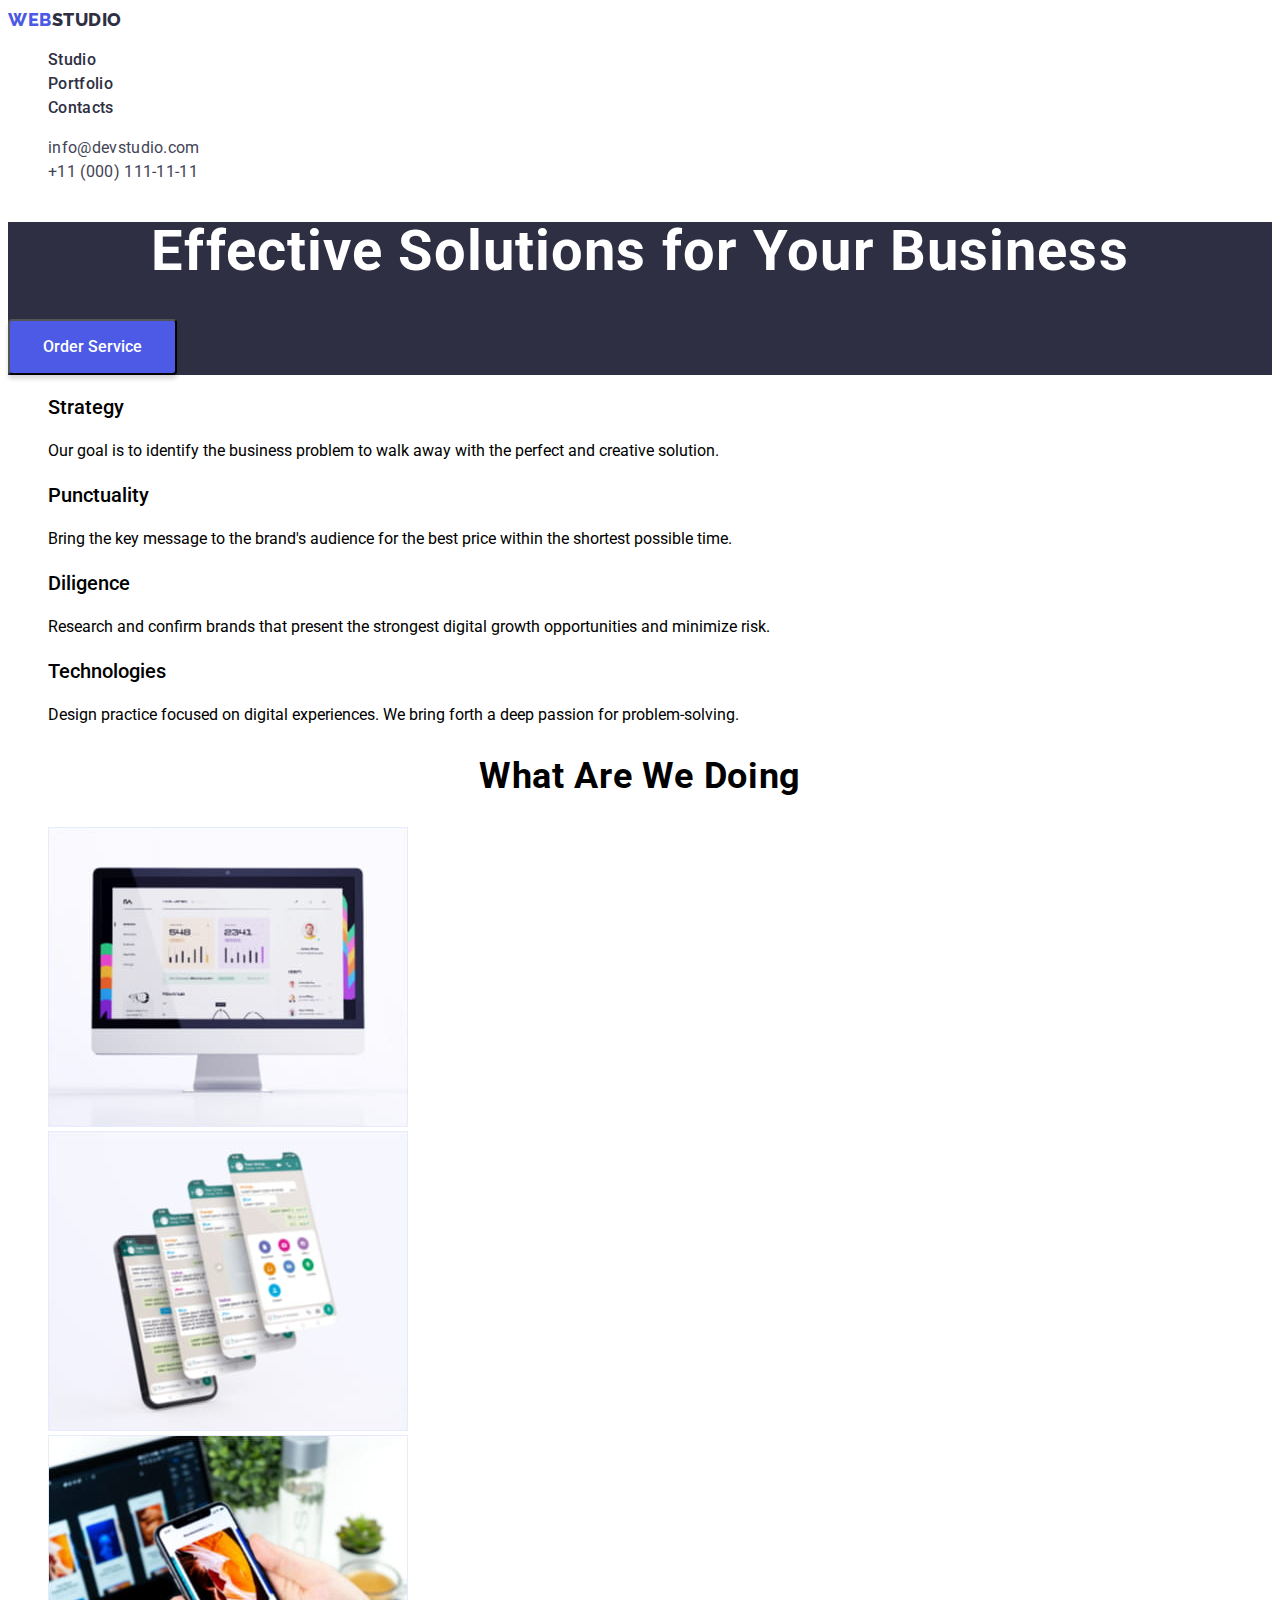
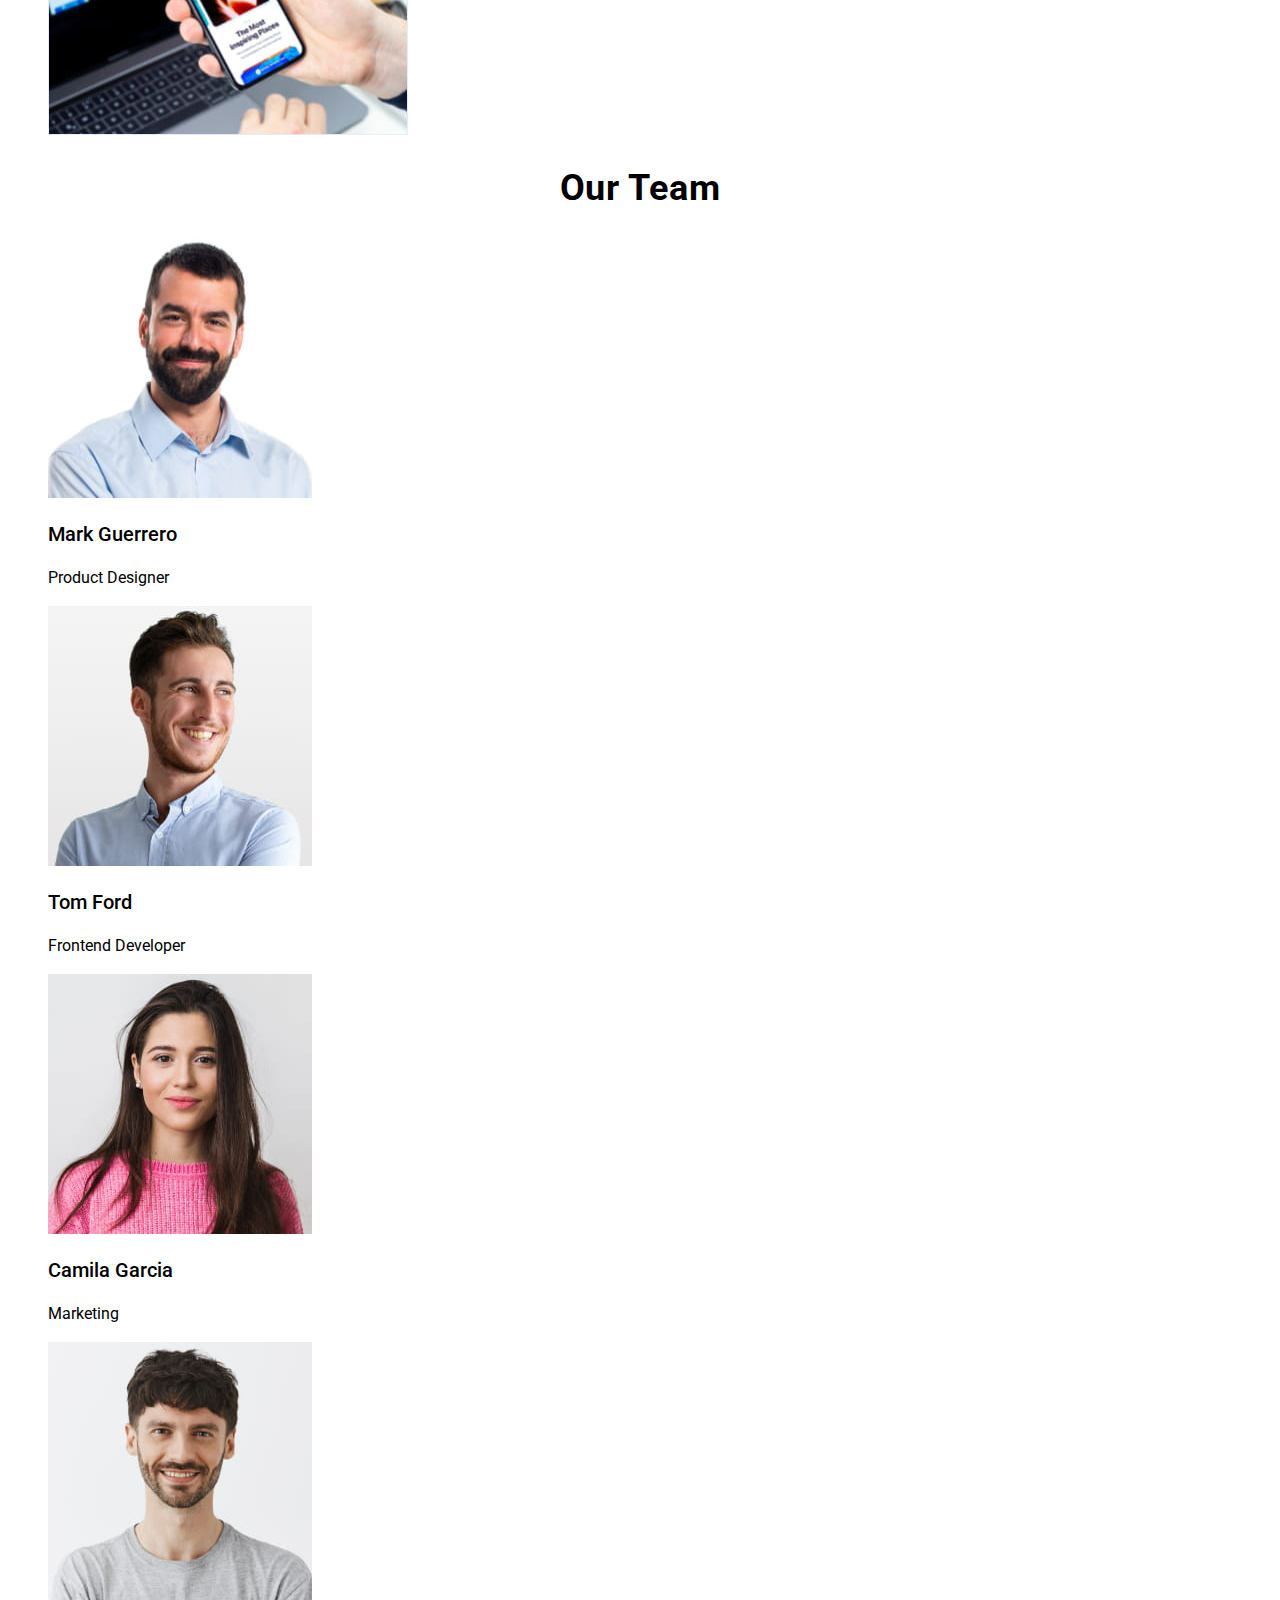
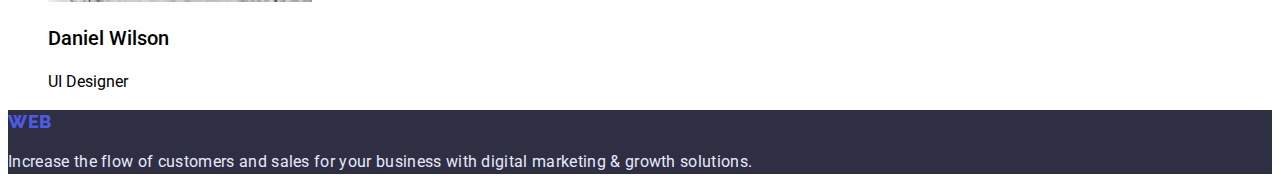
==== index.html @ ddaca118 "update" ====
<!DOCTYPE html>
<html lang="en">
<head>
    <meta charset="UTF-8">
    <meta http-equiv="X-UA-Compatible" content="IE=edge">
    <meta name="viewport" content="width=device-width, initial-scale=1.0">
    <link rel="preconnect" href="https://fonts.googleapis.com">
    <link rel="preconnect" href="https://fonts.gstatic.com" crossorigin>
    <link href="https://fonts.googleapis.com/css2?family=Raleway:wght@800&family=Roboto:wght@400;500;700&display=swap"
        rel="stylesheet">
    <link rel="stylesheet" href="./css/styles.css">
    <title>WebStudio</title>
</head>
<body>
                        <!--HEADER-->
    <header class="header">
        <nav>
            <a href="./index.html" class="logo"><span class="logo-firstcolor">Web</span>Studio</a>
            <ul>
                <li class="header-item"><a class="nav-link" href="">Studio</a></li>
                <li class="header-item"><a class="nav-link" href="./portfolio.html">Portfolio</a></li>
                <li class="header-item"><a class="nav-link" href="">Contacts</a></li>
            </ul>
        </nav>
            <address>
                <ul>
                    <li class="header-item"><a class="adress-link" href="mailto:info@devstudio.com">info@devstudio.com</a></li>
                    <li class="header-item"><a class="adress-link" href="tel:+110001111111">+11 (000) 111-11-11</a></li>
                </ul>
            </address>
    </header>
                                                            <!--HEADER-->

                                                            <!--HERO-->
    <main>
        <section class="hero">
            <h1 class="hero-primary-heading">Effective Solutions for Your Business</h1>
            <button type="button" class="btn">Order Service</button>
        </section>

        <section>
            <h2 class="visually-hidden">Features</h2>
            <ul>
                <li class="hero-item">
                    <h3 class="hero-item-heading">Strategy</h3>
                    <p class="hero-item-content">
                    Our goal is to identify the business
                    problem to walk away with the perfect and creative solution.</p>
                </li>
                <li class="hero-item">
                    <h3 class="hero-item-heading">Punctuality</h3>
                    <p class="hero-item-content">Bring the key message to the brand's audience for the best price within the shortest possible time.</p>
                </li>
                <li class="hero-item">
                    <h3 class="hero-item-heading">Diligence</h3>
                    <p class="hero-item-content">Research and confirm brands that present the strongest digital growth opportunities and minimize risk.</p>
                </li>
                <li class="hero-item">
                    <h3 class="hero-item-heading">Technologies</h3>
                    <p class="hero-item-content">Design practice focused on digital experiences. We bring forth a deep passion for problem-solving.</p>
                </li>
            </ul>
        </section>    
        <section>
                <h2 class="hero-secondary-heading">What are we doing</h2>
                <ul>
                    <li class="hero-item"><img src="./images/monitor-with-graphs.jpg" alt="picture with site on monitor" width="360"></li>
                    <li class="hero-item"><img src="./images/phones.jpg" alt="mobile applications" width="360"></li>
                    <li class="hero-item"><img src="./images/phone-on-hands.jpg" alt="multidevice applications" width="360"></li>
                </ul>
        </section>
        <section>
            <h2 class="hero-secondary-heading">Our Team</h2>
            <ul>
                <li class="hero-item">
                    <img src="./images/Mark-Guerrero.jpg" alt="photo of product Designer Mark-Guerrero" width="264">
                    <h3 class="hero-item-heading">Mark Guerrero</h3>
                    <p class="hero-item-content">Product Designer</p>
                </li>
                <li class="hero-item">
                    <img src="./images/Tom-Ford.jpg" alt="photo of frontend developer Tom Ford" width="264">
                    <h3 class="hero-item-heading">Tom Ford</h3>
                    <p class="hero-item-content">Frontend Developer</p>
                </li>
                <li class="hero-item">
                    <img src="./images/Camila-Garcia.jpg" alt="photo of merketologist Camila Garcia" width="264">
                    <h3 class="hero-item-heading">Camila Garcia</h3>
                    <p class="hero-item-content">Marketing</p>
                </li>
                <li class="hero-item">
                    <img src="./images/Daniel-Wilson.jpg" alt="photo of UI designer" width="264">
                    <h3 class="hero-item-heading">Daniel Wilson</h3>
                    <p class="hero-item-content">UI Designer</p>
                </li>
            </ul>
        </section>
    </main>

                                                            <!--HERO-->


                                                            <!--FOOER-->
    <footer>
        <section class="footer"><a href="./index.html" class="logo"><span class="logo-firstcolor">Web</span>Studio</a>
        <p class="footer-content">
            Increase the flow of customers and sales for your business with digital marketing & growth solutions.
        </p></section>
    </footer>
       

                                                            <!--FOOTER-->
</body>
</html>
---- css/styles.css ----
.logo-firstcolor {
      font-family: 'Raleway';
      font-style: normal;
      font-weight: 800;
      font-size: 18px;
      line-height: 24px;

      display: flex;
      align-items: center;
      letter-spacing: 0.03em;
      text-transform: uppercase;
      color: #4D5AE5;
  }

.logo {
    text-decoration: none;
    font-family: 'Raleway';
    font-style: normal;
    font-weight: 800;
    font-size: 18px;
    line-height: 24px;

    display: flex;
    align-items: center;
    letter-spacing: 0.03em;
    text-transform: uppercase;
    color: #2E2F42;}


.header-item {
    list-style: none;
    font-family: 'Roboto';
    font-style: normal;
    font-weight: 500;
    font-size: 16px;
    line-height: 1.5;
    letter-spacing: 0.02em;
    color: #2E2F42;;
}

.nav-link {font-family: 'Roboto';
    font-style: normal;
    font-weight: 500;
    font-size: 16px;
    line-height: 1.5;
    color: #2E2F42;
    text-decoration: none;}

.adress-link {text-decoration: none;
    font-family: 'Roboto';
    font-style: normal;
    font-weight: 400;
    font-size: 16px;
    line-height: 1.5;
    color: #434455;}

                /*HERO*/

.hero {
    background-color: #2E2F42;
}

.hero-primary-heading {
    font-family: 'Roboto';
    font-style: normal;
    font-weight: 700;
    font-size: 56px;
    line-height: 1.07;
    text-align: center;
    letter-spacing: 0.02em;
    color: #FFFFFF;}

.btn {height: 56px;
    width: 169px;

    border-radius: 4px;
    padding: 16px 32px 16px 32px;
    background: #4D5AE5;
    box-shadow: 0px 4px 4px rgba(0, 0, 0, 0.15);
    border-radius: 4px;
    font-family: 'Roboto';
    font-style: normal;
    font-weight: 500;
    font-size: 16px;
    line-height: 1.4px;
    color: #FFFFFF;
}

.visually-hidden {
    position: absolute;
    width: 1px;
    height: 1px;
    margin: -1px;
    border: 0;
    padding: 0;

    white-space: nowrap;
    clip-path: inset(100%);
    clip: rect(0 0 0 0);
    overflow: hidden;
}

.hero-secondary-heading {
    font-family: 'Roboto';
    font-style: normal;
    font-weight: 700;
    font-size: 36px;
    line-height: 1.11;
    text-align: center;
    letter-spacing: 0.02em;
    text-transform: capitalize

}

.hero-item {
    list-style: none;
}

.button-link{
    text-decoration: none;
    box-sizing: border-box;
    display: flex;
    flex-direction: row;
    justify-content: center;
    align-items: center;
    
    width: 116px;
        height: 48px;
    
        /* CLOUD */
        background: #F4F4FD;
        /* CORNFLOWER */
        border: 1px solid #E7E9FC;
        border-radius: 4px;

    font-family: 'Roboto';
        font-style: normal;
        font-weight: 500;
        font-size: 16px;
        line-height: 1.5;
        color: #4D5AE5;
}
.button-link:active { 
        background:#404BBF;
        color: #FFFFFF;
}
.filter-links .button-link {
    cursor: pointer;
}

.hero-item-heading {font-family: 'Roboto';
    font-style: normal;
    font-weight: 500;
    font-size: 20px;
    line-height: 1.2;
    text-decoration: none;}

.hero-item-content {font-family: 'Roboto';
    font-style: normal;
    font-weight: 400;
    font-size: 16px;
    line-height: 1.5;
    text-decoration: none;}

.footer-content {
    font-family: 'Roboto';
        font-style: normal;
        font-weight: 400;
        font-size: 16px;
        line-height: 1.5;
        letter-spacing: 0.02em;
        color: #E7E9FC;
}

.footer {background: #2E2F42;}
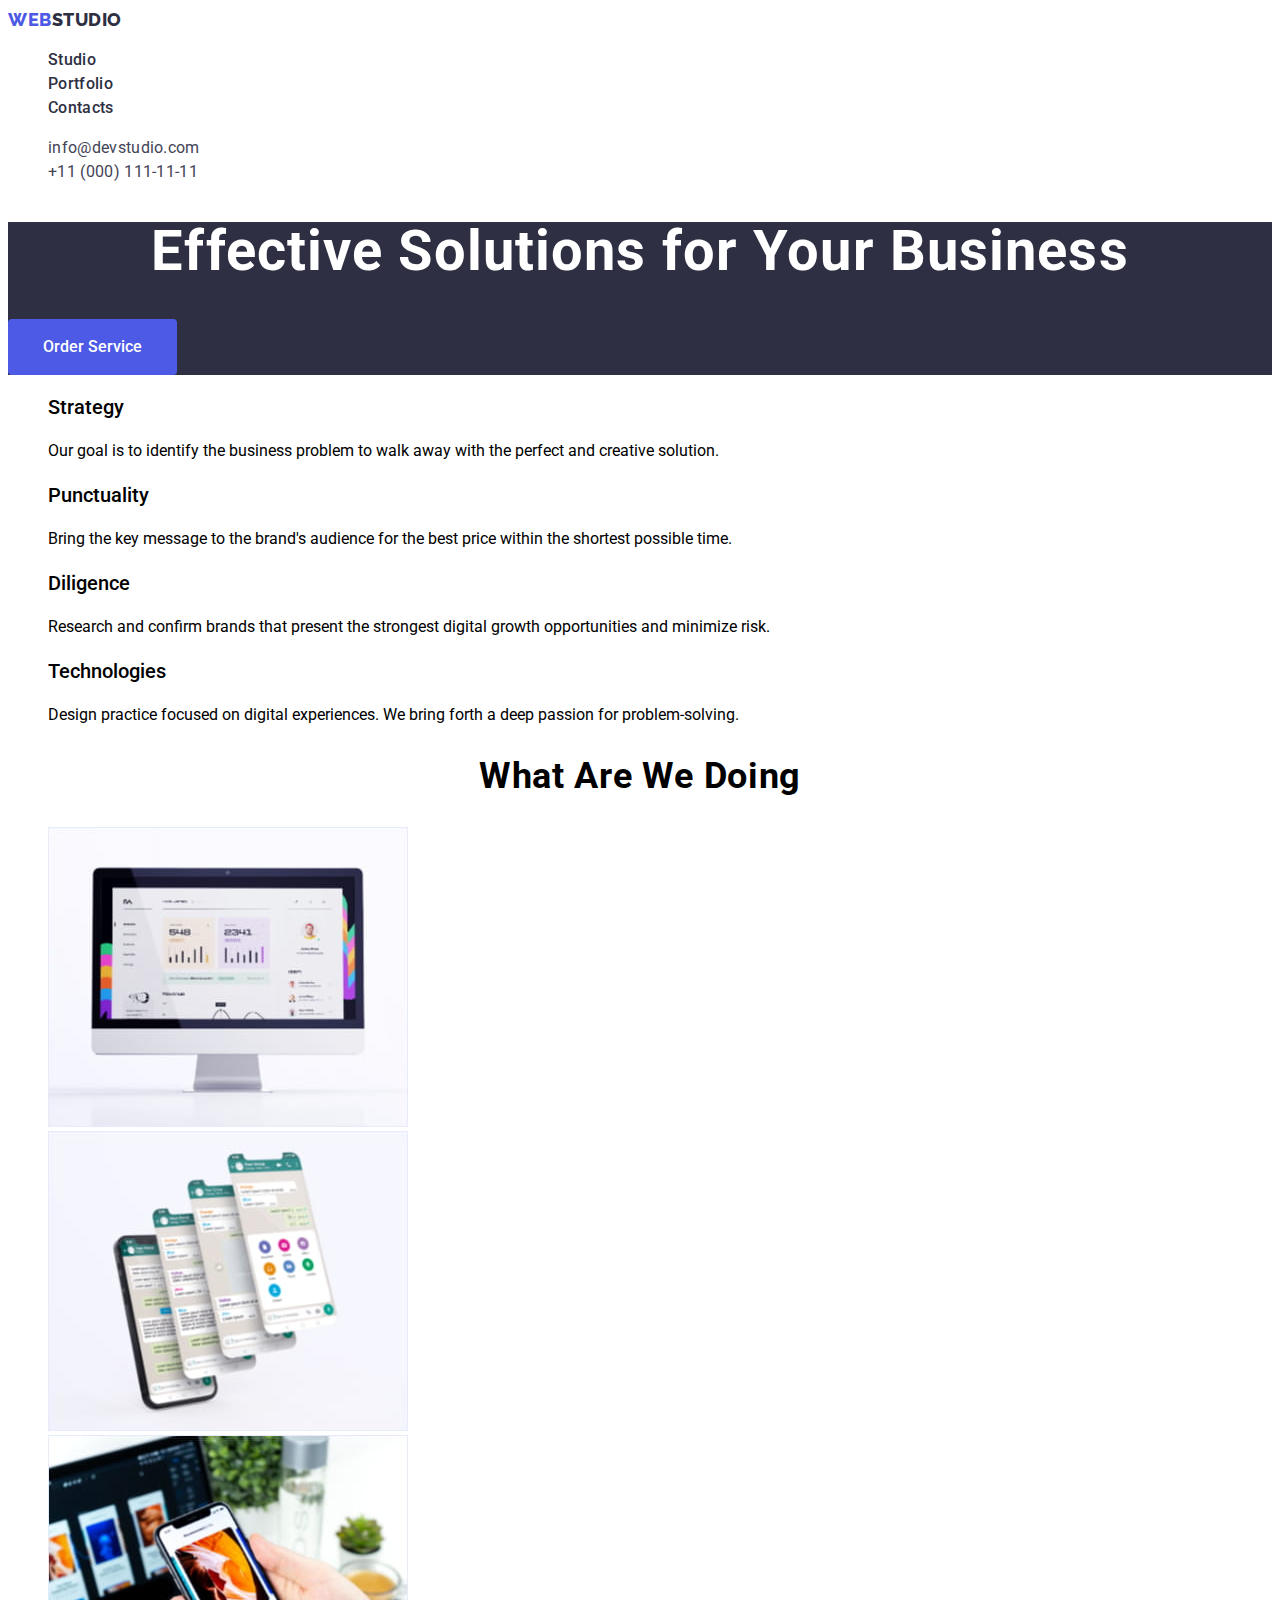
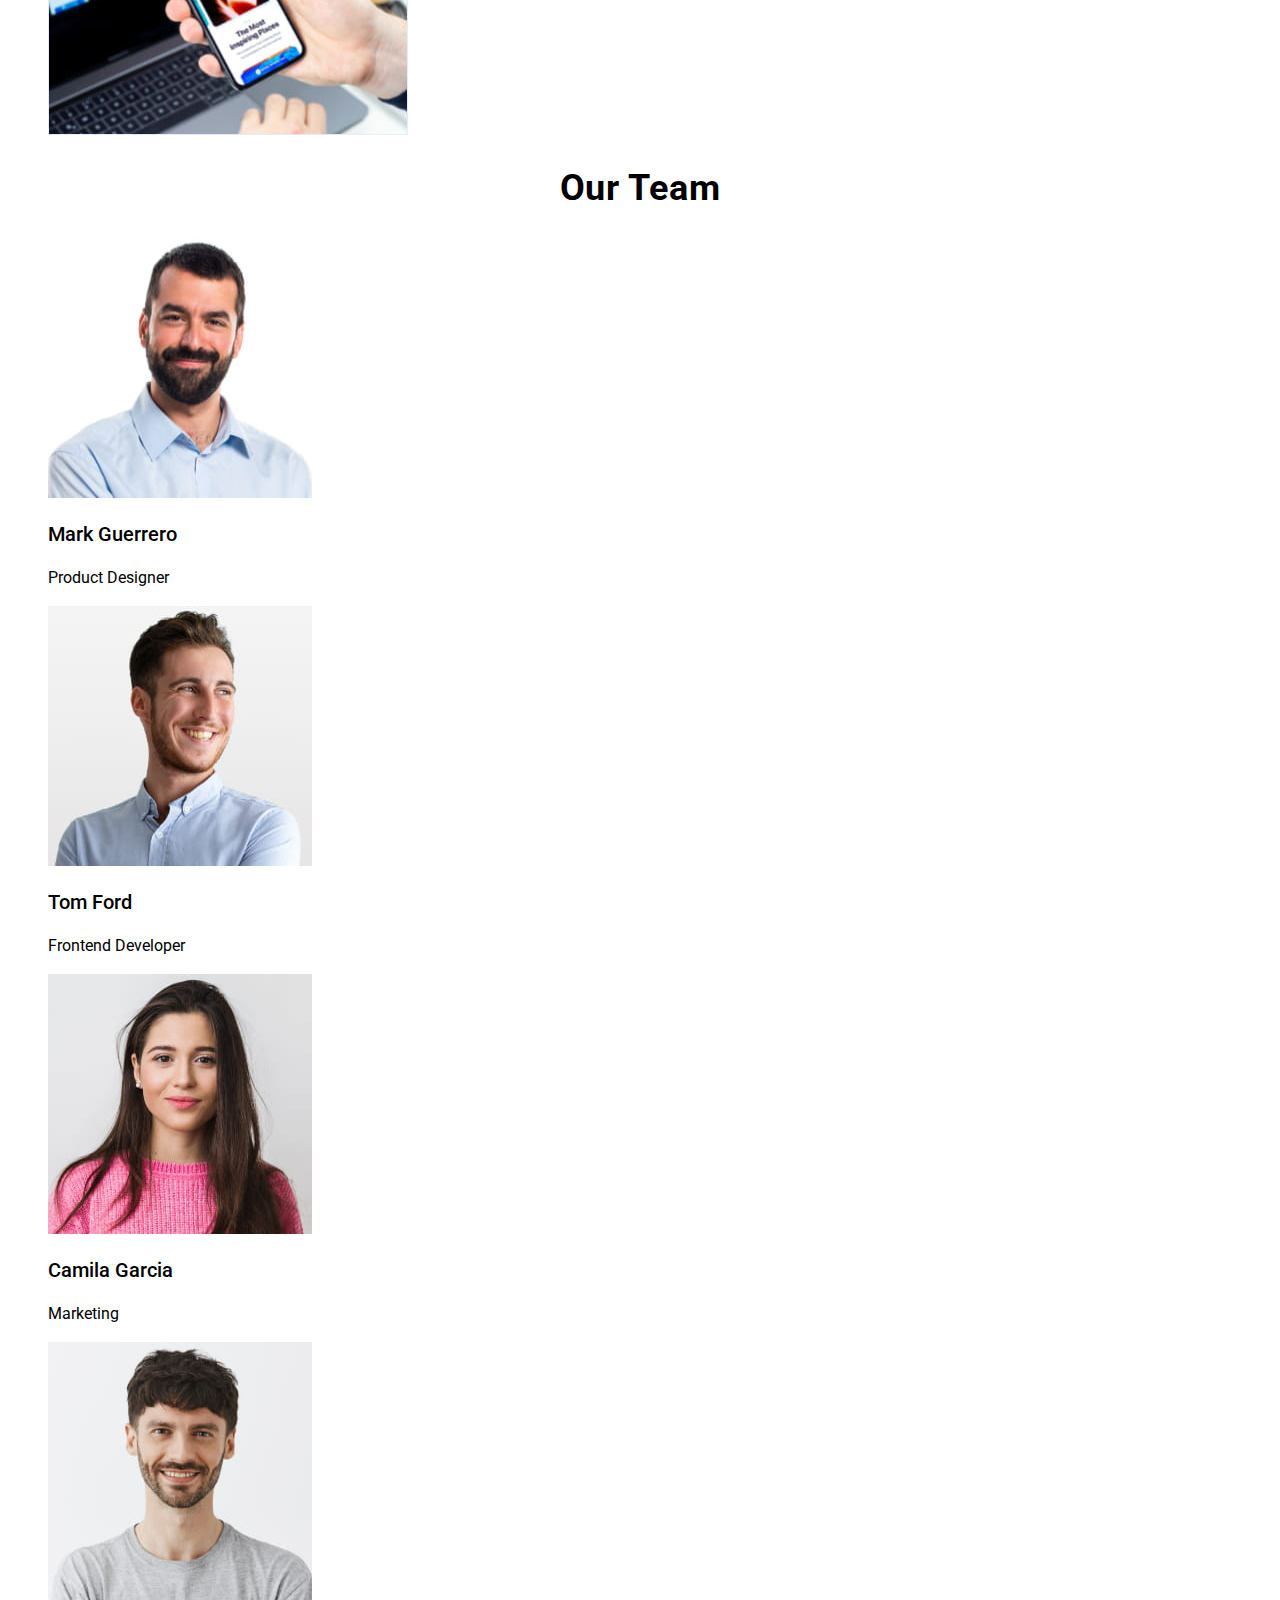
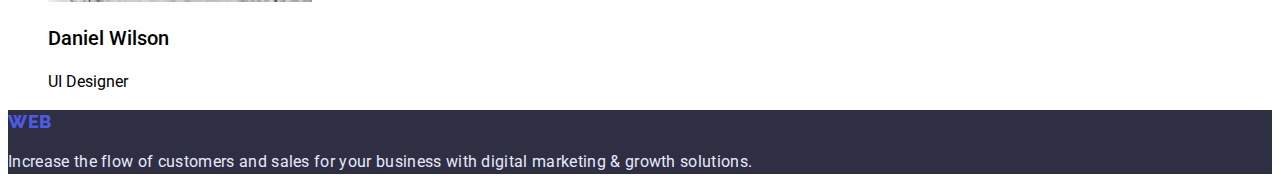
==== commit 8ca20aa2: "update" ====
--- a/index.html
+++ b/index.html
@@ -29,9 +29,8 @@
                 </ul>
             </address>
     </header>
-                                                            <!--HEADER-->
-
-                                                            <!--HERO-->
+                                    <!--HEADER-->
+                                     <!--HERO-->
     <main>
         <section class="hero">
             <h1 class="hero-primary-heading">Effective Solutions for Your Business</h1>
@@ -95,19 +94,15 @@
             </ul>
         </section>
     </main>
-
                                                             <!--HERO-->
-
-
                                                             <!--FOOER-->
     <footer>
-        <section class="footer"><a href="./index.html" class="logo"><span class="logo-firstcolor">Web</span>Studio</a>
+        <section class="footer">
+            <a href="./index.html" class="logo"><span class="logo-firstcolor">Web</span>Studio</a>
         <p class="footer-content">
             Increase the flow of customers and sales for your business with digital marketing & growth solutions.
         </p></section>
     </footer>
-       
-
                                                             <!--FOOTER-->
 </body>
 </html> --- a/css/styles.css
+++ b/css/styles.css
@@ -38,21 +38,32 @@
     color: #2E2F42;;
 }
 
-.nav-link {font-family: 'Roboto';
+.nav-link {
+    font-family: 'Roboto';
     font-style: normal;
     font-weight: 500;
     font-size: 16px;
     line-height: 1.5;
     color: #2E2F42;
-    text-decoration: none;}
+    text-decoration: none;
+}
+.nav-link:active {
+    color: #404BBF;
+}
+.adress-link:active {
+    color: #404BBF;
+}
 
-.adress-link {text-decoration: none;
+
+.adress-link {
+    text-decoration: none;
     font-family: 'Roboto';
     font-style: normal;
     font-weight: 400;
     font-size: 16px;
     line-height: 1.5;
-    color: #434455;}
+    color: #434455;
+}
 
                 /*HERO*/
 
@@ -70,20 +81,24 @@
     letter-spacing: 0.02em;
     color: #FFFFFF;}
 
-.btn {height: 56px;
+.btn {
+    
     width: 169px;
-
+    height: 56px;
+    background: #4D5AE5;
     border-radius: 4px;
-    padding: 16px 32px 16px 32px;
-    background: #4D5AE5;
-    box-shadow: 0px 4px 4px rgba(0, 0, 0, 0.15);
-    border-radius: 4px;
+    border:  #4D5AE5;
+    
     font-family: 'Roboto';
     font-style: normal;
     font-weight: 500;
     font-size: 16px;
     line-height: 1.4px;
     color: #FFFFFF;
+
+}
+.btn:hover {
+    background: #404BBF;
 }
 
 .visually-hidden {
@@ -153,14 +168,16 @@
     font-weight: 500;
     font-size: 20px;
     line-height: 1.2;
-    text-decoration: none;}
+    text-decoration: none;
+}
 
 .hero-item-content {font-family: 'Roboto';
     font-style: normal;
     font-weight: 400;
     font-size: 16px;
     line-height: 1.5;
-    text-decoration: none;}
+    text-decoration: none;
+}
 
 .footer-content {
     font-family: 'Roboto';
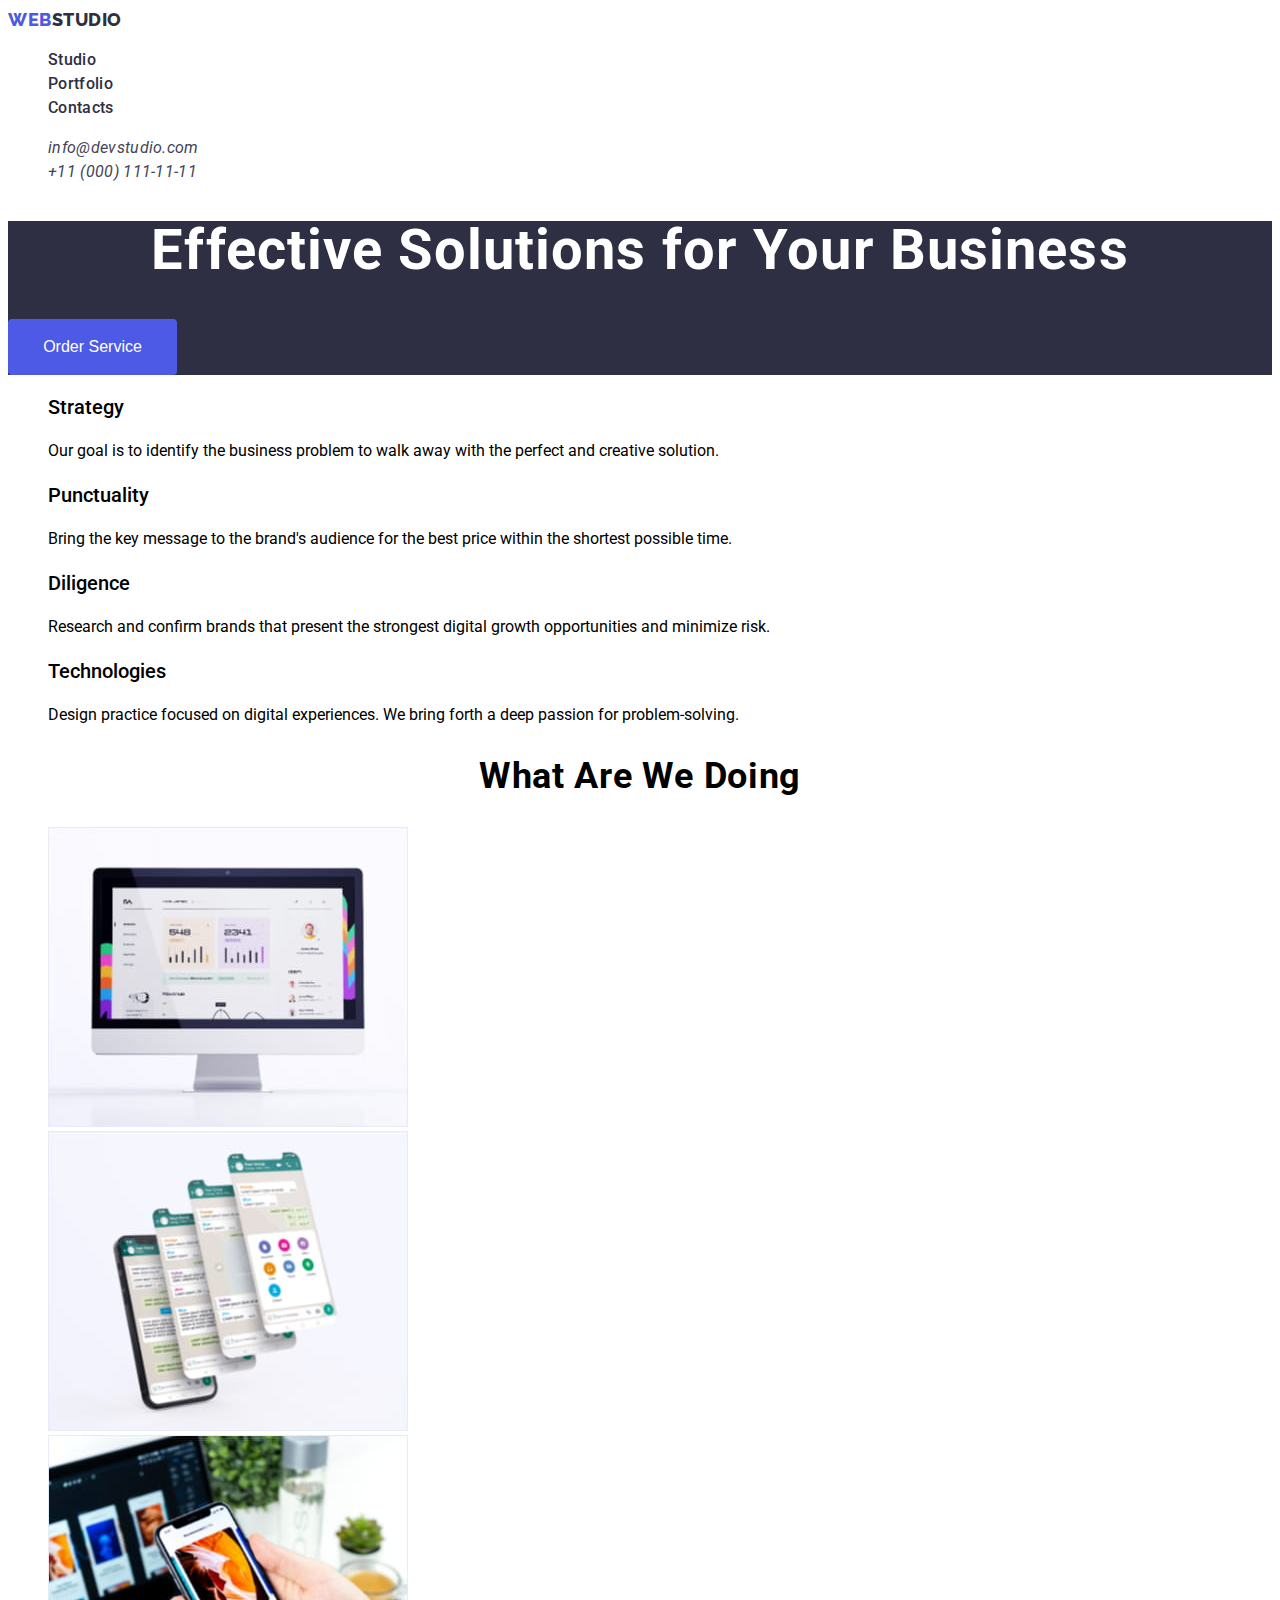
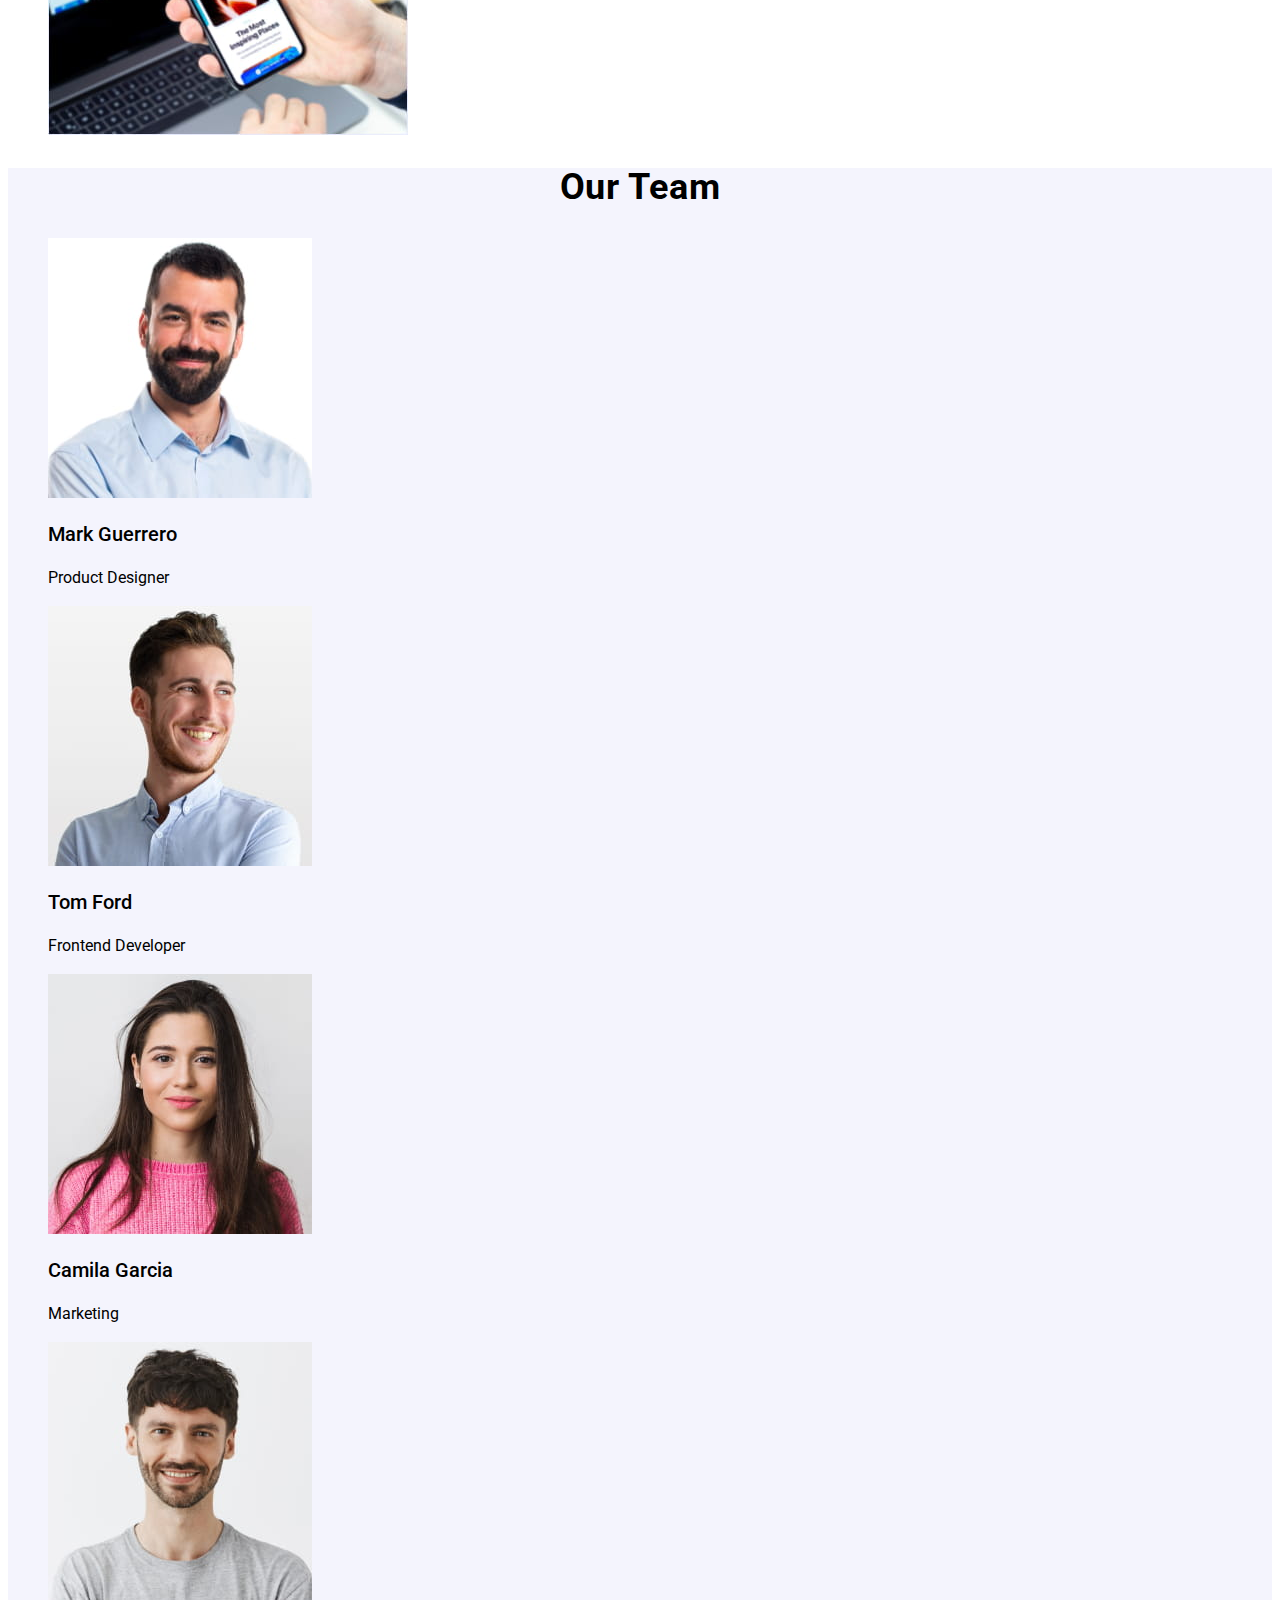
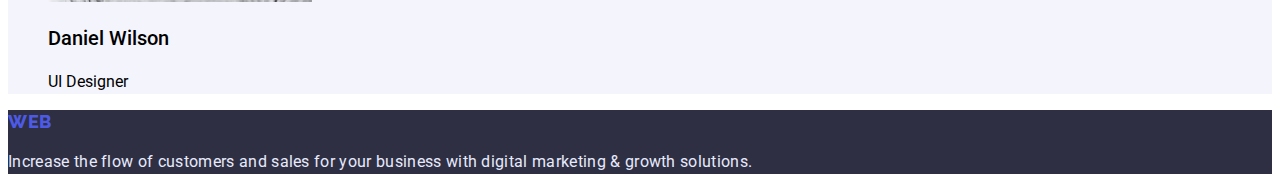
==== commit 1829d926: "update" ====
--- a/index.html
+++ b/index.html
@@ -16,14 +16,14 @@
     <header class="header">
         <nav>
             <a href="./index.html" class="logo"><span class="logo-firstcolor">Web</span>Studio</a>
-            <ul>
+            <ul class="list">
                 <li class="header-item"><a class="nav-link" href="">Studio</a></li>
                 <li class="header-item"><a class="nav-link" href="./portfolio.html">Portfolio</a></li>
                 <li class="header-item"><a class="nav-link" href="">Contacts</a></li>
             </ul>
         </nav>
             <address>
-                <ul>
+                <ul class="list">
                     <li class="header-item"><a class="adress-link" href="mailto:info@devstudio.com">info@devstudio.com</a></li>
                     <li class="header-item"><a class="adress-link" href="tel:+110001111111">+11 (000) 111-11-11</a></li>
                 </ul>
@@ -39,7 +39,7 @@
 
         <section>
             <h2 class="visually-hidden">Features</h2>
-            <ul>
+            <ul class="list">
                 <li class="hero-item">
                     <h3 class="hero-item-heading">Strategy</h3>
                     <p class="hero-item-content">
@@ -62,15 +62,15 @@
         </section>    
         <section>
                 <h2 class="hero-secondary-heading">What are we doing</h2>
-                <ul>
+                <ul class="list">
                     <li class="hero-item"><img src="./images/monitor-with-graphs.jpg" alt="picture with site on monitor" width="360"></li>
                     <li class="hero-item"><img src="./images/phones.jpg" alt="mobile applications" width="360"></li>
                     <li class="hero-item"><img src="./images/phone-on-hands.jpg" alt="multidevice applications" width="360"></li>
                 </ul>
         </section>
-        <section>
+        <section class="hero-secondary">
             <h2 class="hero-secondary-heading">Our Team</h2>
-            <ul>
+            <ul class="list">
                 <li class="hero-item">
                     <img src="./images/Mark-Guerrero.jpg" alt="photo of product Designer Mark-Guerrero" width="264">
                     <h3 class="hero-item-heading">Mark Guerrero</h3>
--- a/css/styles.css
+++ b/css/styles.css
@@ -1,12 +1,18 @@
+  body {
+    font-family: "Roboto";
+    font-style: normal;
+  }
+  .list {
+    list-style: none;
+  }
+  
+  
   .logo-firstcolor {
       font-family: 'Raleway';
       font-style: normal;
       font-weight: 800;
       font-size: 18px;
-      line-height: 24px;
-
-      display: flex;
-      align-items: center;
+      line-height: 1.33;
       letter-spacing: 0.03em;
       text-transform: uppercase;
       color: #4D5AE5;
@@ -18,19 +24,13 @@
     font-style: normal;
     font-weight: 800;
     font-size: 18px;
-    line-height: 24px;
-
-    display: flex;
-    align-items: center;
+    line-height: 1.33;
     letter-spacing: 0.03em;
     text-transform: uppercase;
-    color: #2E2F42;}
-
+    color: #2E2F42;
+}
 
 .header-item {
-    list-style: none;
-    font-family: 'Roboto';
-    font-style: normal;
     font-weight: 500;
     font-size: 16px;
     line-height: 1.5;
@@ -38,59 +38,54 @@
     color: #2E2F42;;
 }
 
+.nav {
+    border-bottom: 1px solid #E7E9FC;
+}
+
 .nav-link {
-    font-family: 'Roboto';
-    font-style: normal;
+    text-decoration: none;
     font-weight: 500;
     font-size: 16px;
     line-height: 1.5;
     color: #2E2F42;
-    text-decoration: none;
 }
+
 .nav-link:active {
     color: #404BBF;
 }
+
 .adress-link:active {
     color: #404BBF;
 }
 
-
 .adress-link {
     text-decoration: none;
-    font-family: 'Roboto';
-    font-style: normal;
     font-weight: 400;
     font-size: 16px;
     line-height: 1.5;
     color: #434455;
 }
-
-                /*HERO*/
-
+/*-----------HERO--------------*/
 .hero {
     background-color: #2E2F42;
 }
 
 .hero-primary-heading {
-    font-family: 'Roboto';
-    font-style: normal;
     font-weight: 700;
     font-size: 56px;
     line-height: 1.07;
     text-align: center;
     letter-spacing: 0.02em;
-    color: #FFFFFF;}
+    color: #FFFFFF;
+}
 
 .btn {
-    
     width: 169px;
     height: 56px;
     background: #4D5AE5;
     border-radius: 4px;
     border:  #4D5AE5;
     
-    font-family: 'Roboto';
-    font-style: normal;
     font-weight: 500;
     font-size: 16px;
     line-height: 1.4px;
@@ -108,71 +103,55 @@
     margin: -1px;
     border: 0;
     padding: 0;
-
     white-space: nowrap;
     clip-path: inset(100%);
     clip: rect(0 0 0 0);
     overflow: hidden;
 }
 
+.hero-secondary {
+    background: #F4F4FD;;
+}
 .hero-secondary-heading {
-    font-family: 'Roboto';
-    font-style: normal;
     font-weight: 700;
     font-size: 36px;
     line-height: 1.11;
     text-align: center;
     letter-spacing: 0.02em;
     text-transform: capitalize
-
-}
-
-.hero-item {
-    list-style: none;
 }
 
 .button-link{
     text-decoration: none;
-    box-sizing: border-box;
-    display: flex;
-    flex-direction: row;
-    justify-content: center;
-    align-items: center;
+    width: 116px;
+    height: 48px;
+    background: #F4F4FD;
+    border: 1px solid #E7E9FC;
+    border-radius: 4px;
     
-    width: 116px;
-        height: 48px;
-    
-        /* CLOUD */
-        background: #F4F4FD;
-        /* CORNFLOWER */
-        border: 1px solid #E7E9FC;
-        border-radius: 4px;
+    font-weight: 500;
+    font-size: 16px;
+    line-height: 1.5;
+    color: #4D5AE5;
+}
 
-    font-family: 'Roboto';
-        font-style: normal;
-        font-weight: 500;
-        font-size: 16px;
-        line-height: 1.5;
-        color: #4D5AE5;
-}
 .button-link:active { 
         background:#404BBF;
         color: #FFFFFF;
 }
-.filter-links .button-link {
+.button-link {
     cursor: pointer;
 }
+/*-------------Hero------------*/
 
-.hero-item-heading {font-family: 'Roboto';
-    font-style: normal;
+.hero-item-heading {
     font-weight: 500;
     font-size: 20px;
     line-height: 1.2;
     text-decoration: none;
 }
 
-.hero-item-content {font-family: 'Roboto';
-    font-style: normal;
+.hero-item-content {
     font-weight: 400;
     font-size: 16px;
     line-height: 1.5;
@@ -180,13 +159,14 @@
 }
 
 .footer-content {
-    font-family: 'Roboto';
-        font-style: normal;
-        font-weight: 400;
-        font-size: 16px;
-        line-height: 1.5;
-        letter-spacing: 0.02em;
-        color: #E7E9FC;
+    
+    font-weight: 400;
+    font-size: 16px;
+    line-height: 1.5;
+    letter-spacing: 0.02em;
+    color: #E7E9FC;
 }
 
-.footer {background: #2E2F42;}+.footer {
+    background: #2E2F42;
+}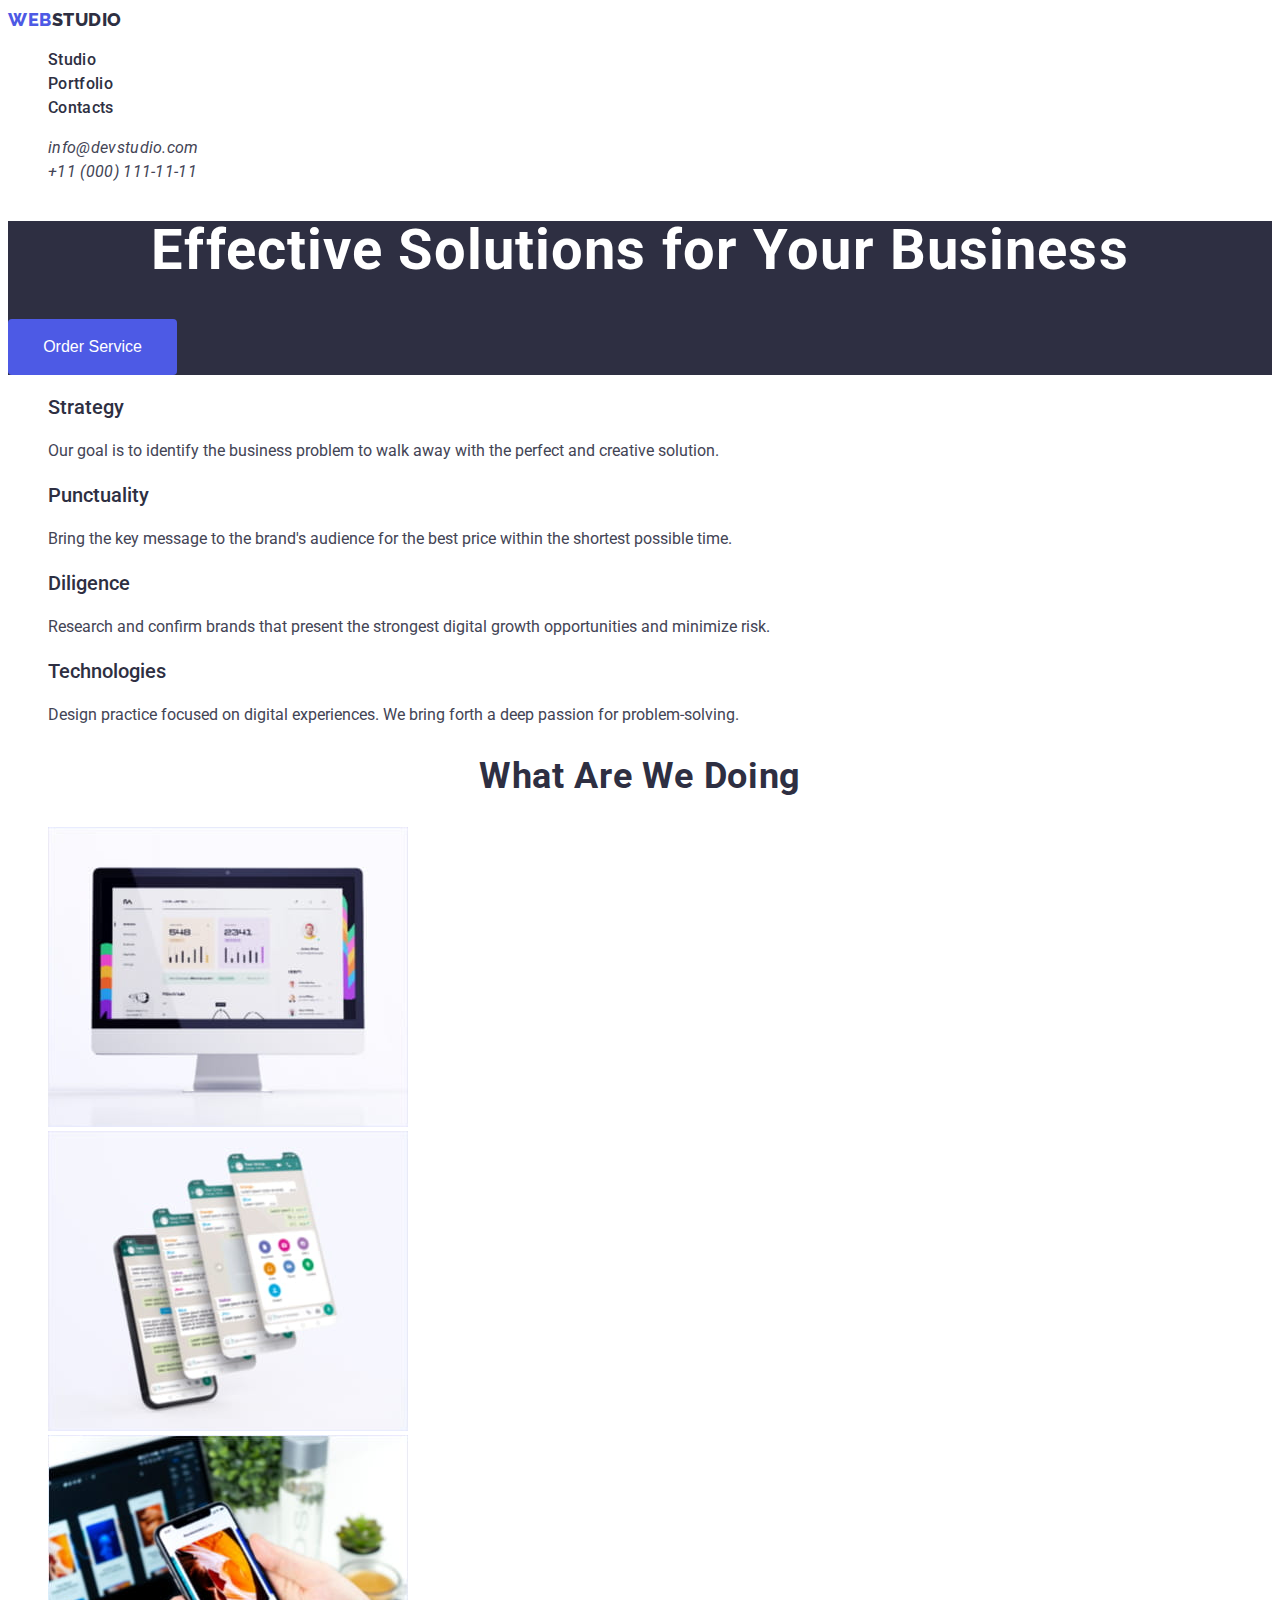
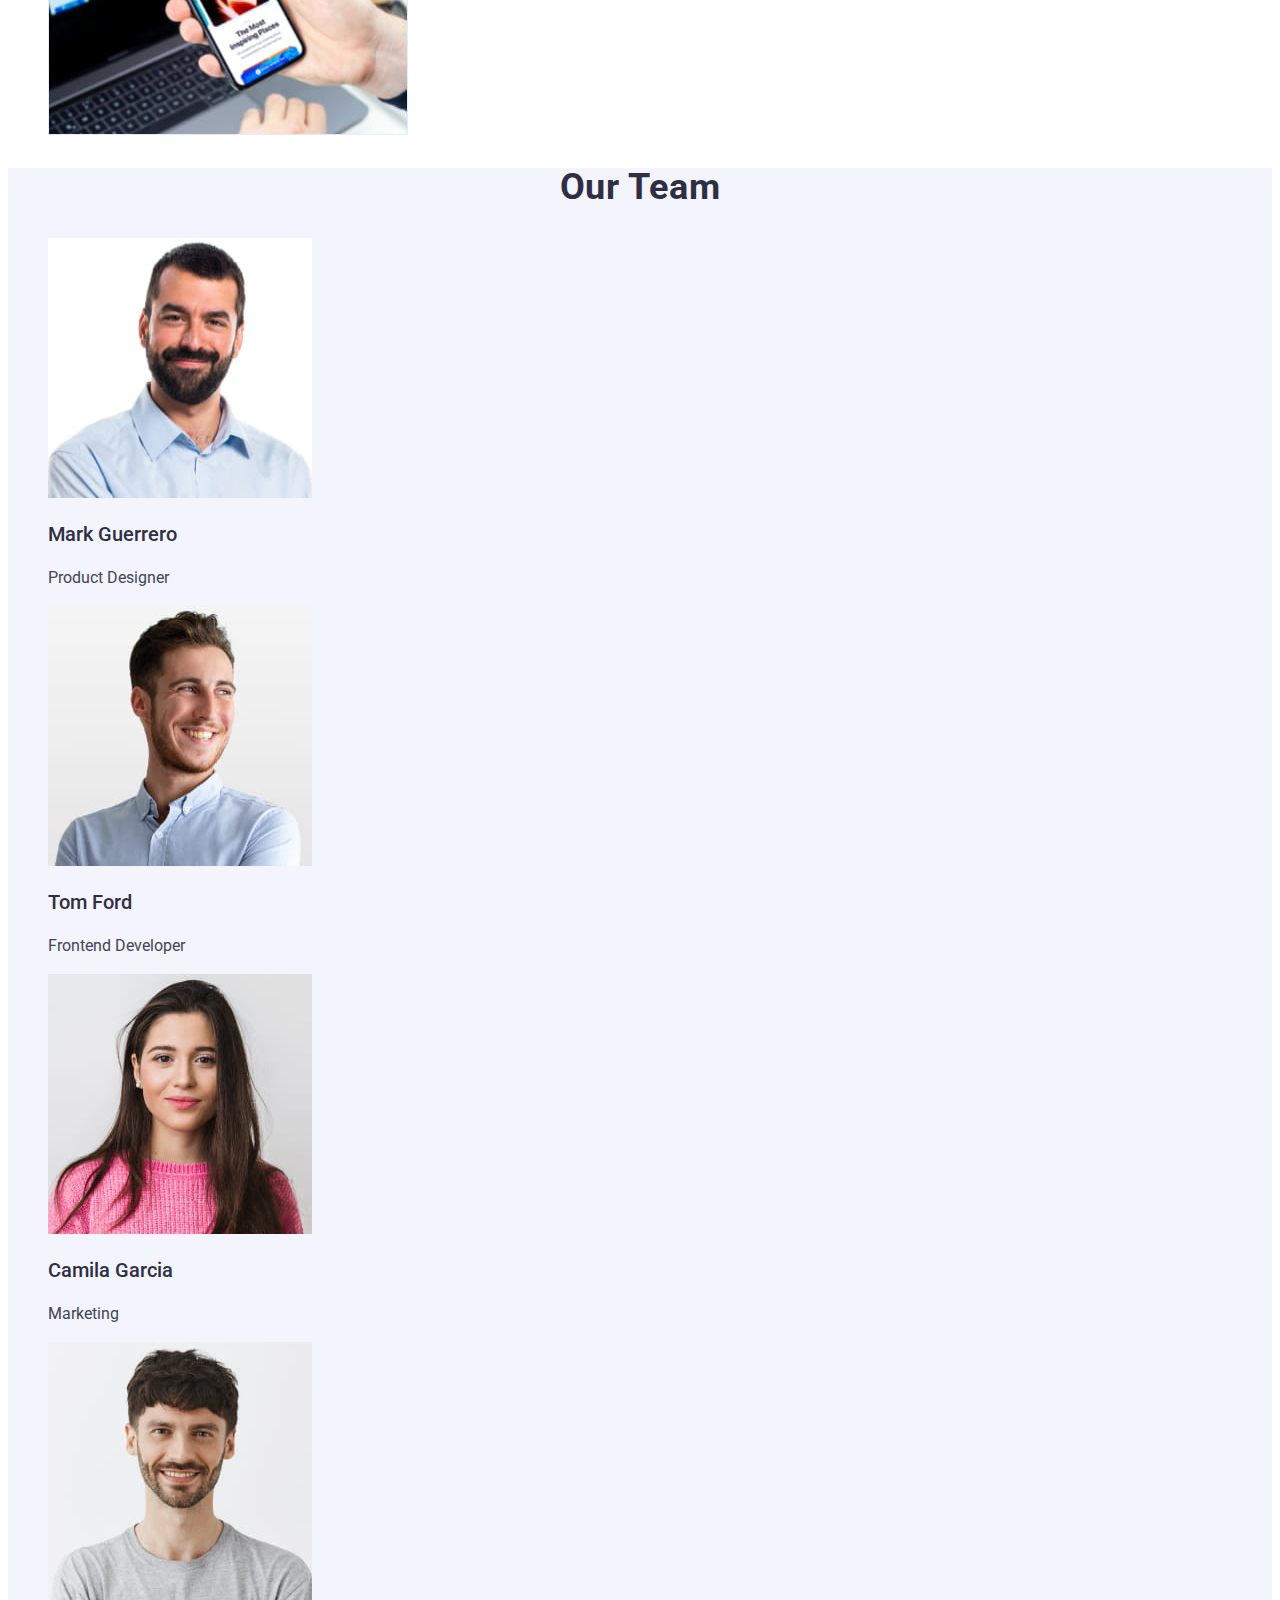
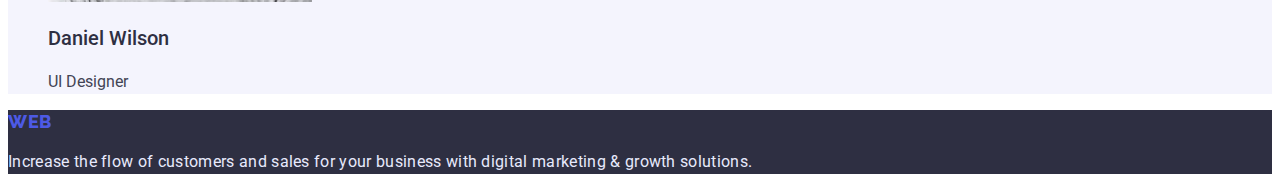
==== commit 0107245a: "update" ====
--- a/index.html
+++ b/index.html
@@ -12,7 +12,7 @@
     <title>WebStudio</title>
 </head>
 <body>
-                        <!--HEADER-->
+                                    <!--HEADER-->
     <header class="header">
         <nav>
             <a href="./index.html" class="logo"><span class="logo-firstcolor">Web</span>Studio</a>
@@ -30,7 +30,7 @@
             </address>
     </header>
                                     <!--HEADER-->
-                                     <!--HERO-->
+                                    <!--HERO-->
     <main>
         <section class="hero">
             <h1 class="hero-primary-heading">Effective Solutions for Your Business</h1>
@@ -94,8 +94,8 @@
             </ul>
         </section>
     </main>
-                                                            <!--HERO-->
-                                                            <!--FOOER-->
+                                    <!--HERO-->
+                                    <!--FOOER-->
     <footer>
         <section class="footer">
             <a href="./index.html" class="logo"><span class="logo-firstcolor">Web</span>Studio</a>
@@ -103,6 +103,6 @@
             Increase the flow of customers and sales for your business with digital marketing & growth solutions.
         </p></section>
     </footer>
-                                                            <!--FOOTER-->
+                                    <!--FOOTER-->
 </body>
 </html> --- a/css/styles.css
+++ b/css/styles.css
@@ -1,6 +1,7 @@
   body {
     font-family: "Roboto";
     font-style: normal;
+    color: #2E2F42;
   }
   .list {
     list-style: none;
@@ -35,7 +36,7 @@
     font-size: 16px;
     line-height: 1.5;
     letter-spacing: 0.02em;
-    color: #2E2F42;;
+    
 }
 
 .nav {
@@ -50,11 +51,14 @@
     color: #2E2F42;
 }
 
-.nav-link:active {
+.nav-link:active, :hover {
     color: #404BBF;
 }
 
 .adress-link:active {
+    color: #404BBF;
+}
+.adress-link:hover {
     color: #404BBF;
 }
 
@@ -85,11 +89,11 @@
     background: #4D5AE5;
     border-radius: 4px;
     border:  #4D5AE5;
-    
     font-weight: 500;
     font-size: 16px;
     line-height: 1.4px;
     color: #FFFFFF;
+    cursor: pointer;
 
 }
 .btn:hover {
@@ -110,7 +114,7 @@
 }
 
 .hero-secondary {
-    background: #F4F4FD;;
+    background: #F4F4FD;
 }
 .hero-secondary-heading {
     font-weight: 700;
@@ -118,7 +122,10 @@
     line-height: 1.11;
     text-align: center;
     letter-spacing: 0.02em;
-    text-transform: capitalize
+    text-transform: capitalize;
+    color: #2E2F42;
+    
+
 }
 
 .button-link{
@@ -148,14 +155,14 @@
     font-weight: 500;
     font-size: 20px;
     line-height: 1.2;
-    text-decoration: none;
+    color: #2E2F42;
 }
 
 .hero-item-content {
     font-weight: 400;
     font-size: 16px;
     line-height: 1.5;
-    text-decoration: none;
+    color: #434455;
 }
 
 .footer-content {
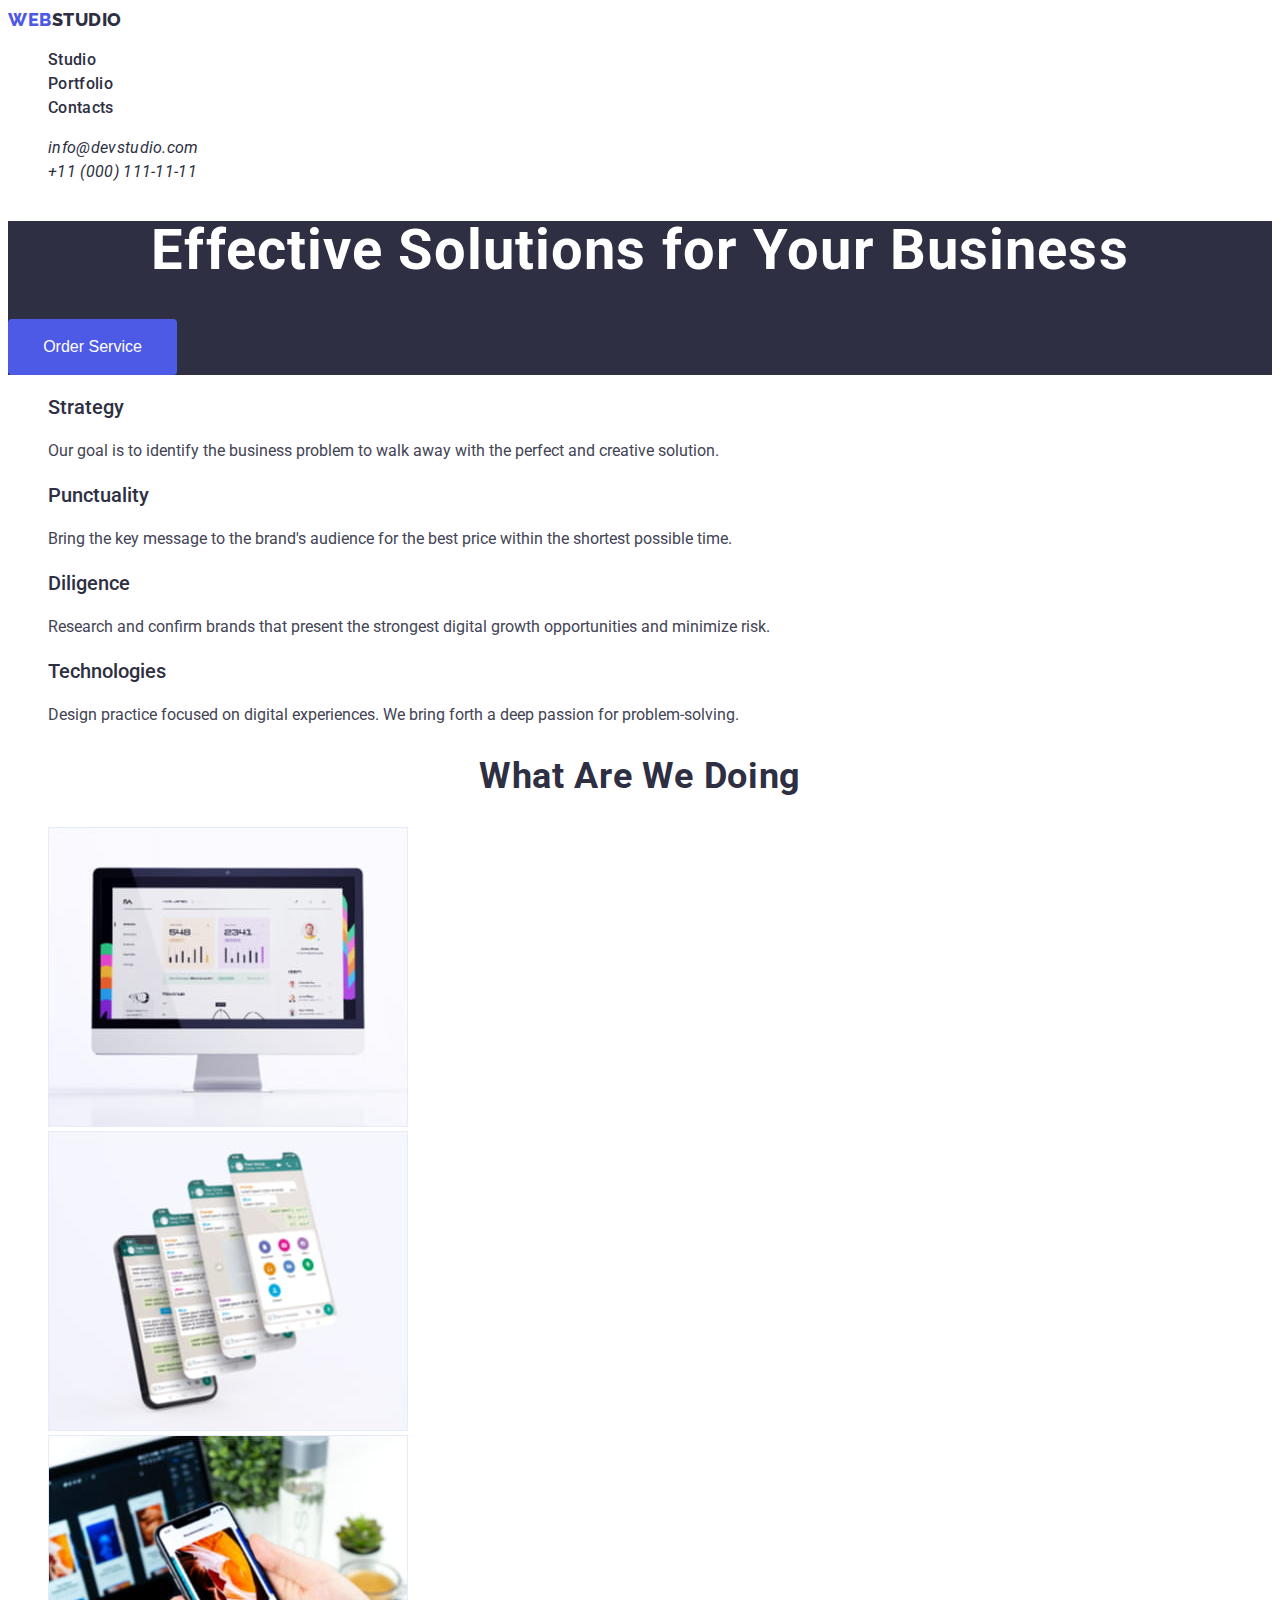
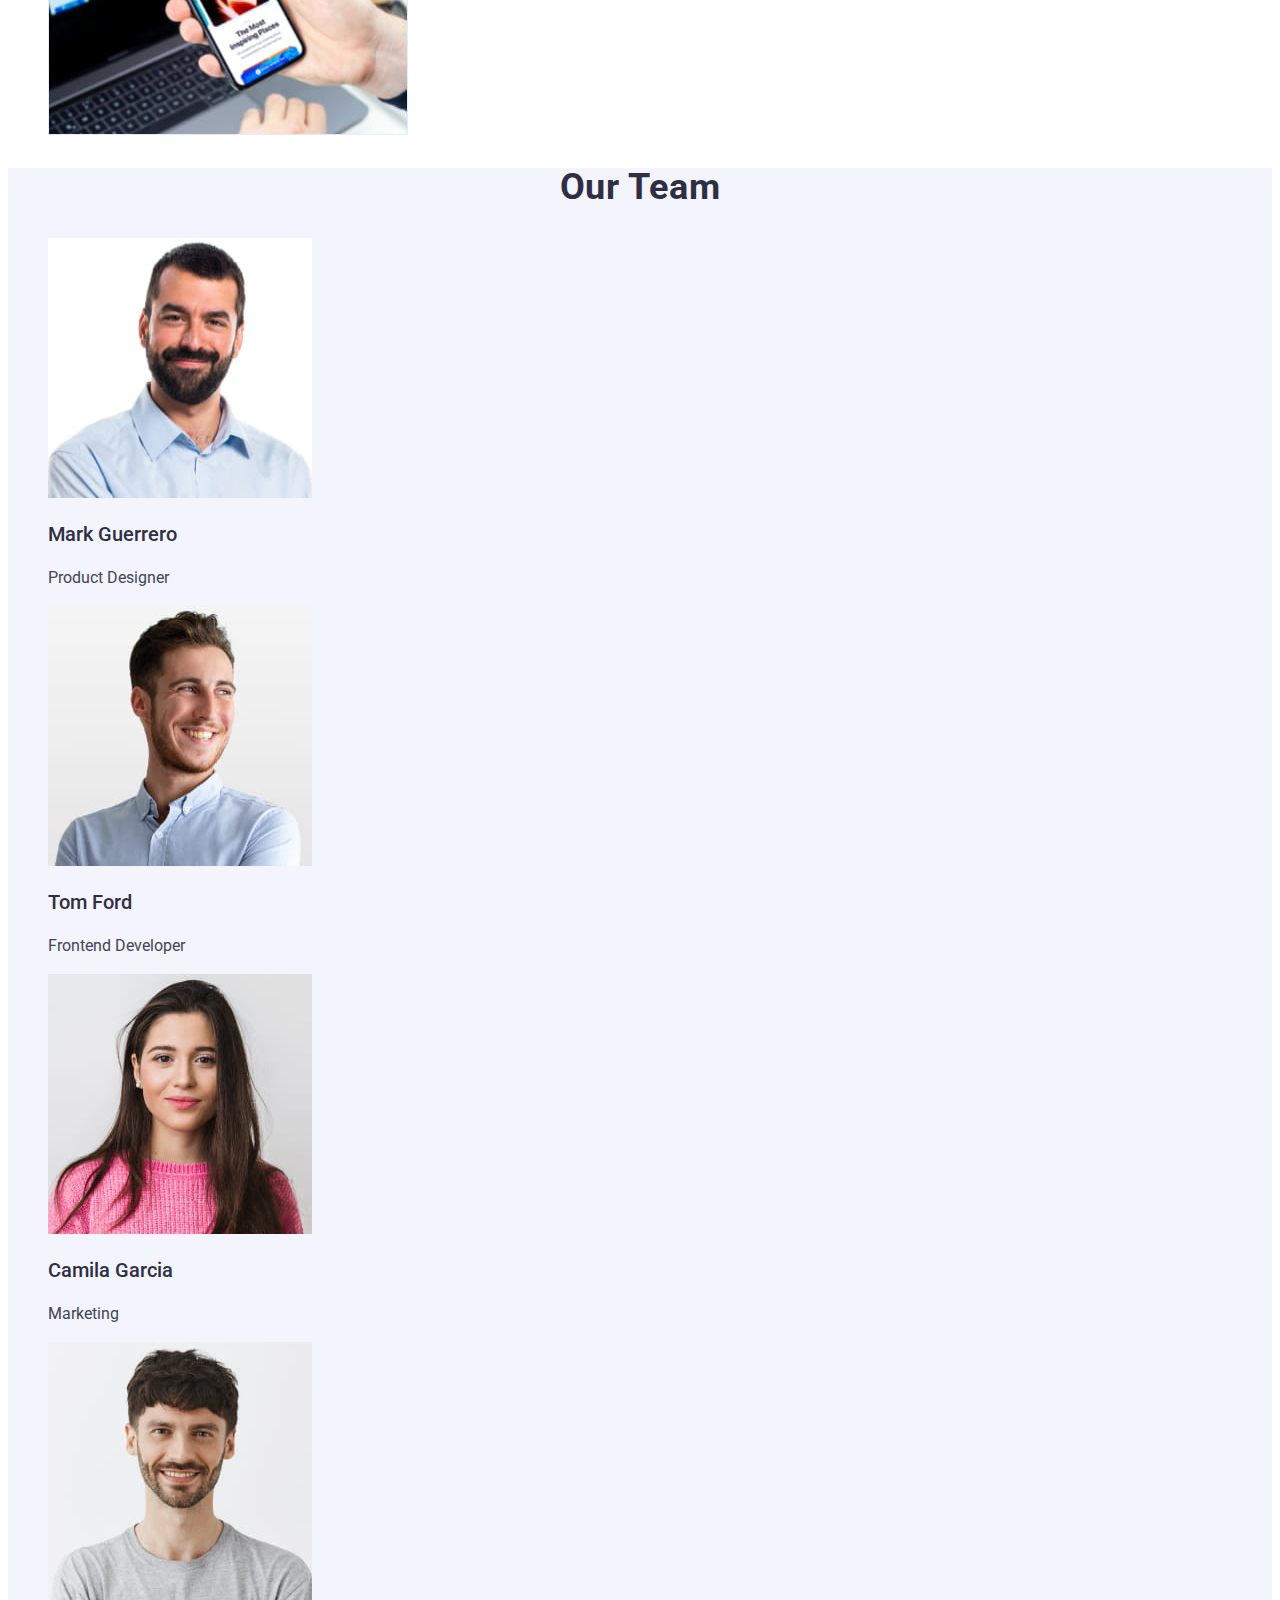
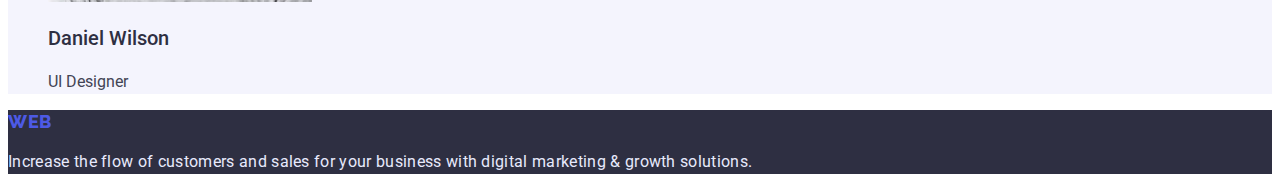
==== commit e72e0b15: "update" ====
--- a/index.html
+++ b/index.html
@@ -16,10 +16,10 @@
     <header class="header">
         <nav>
             <a href="./index.html" class="logo"><span class="logo-firstcolor">Web</span>Studio</a>
-            <ul class="list">
-                <li class="header-item"><a class="nav-link" href="">Studio</a></li>
-                <li class="header-item"><a class="nav-link" href="./portfolio.html">Portfolio</a></li>
-                <li class="header-item"><a class="nav-link" href="">Contacts</a></li>
+            <ul class="nav-list list">
+                <li class="header-item"><a class="menu-link link" href="./index.html">Studio</a></li>
+                <li class="header-item"><a class="menu-link link" href="./portfolio.html">Portfolio</a></li>
+                <li class="header-item"><a class="menu-link link" href="">Contacts</a></li>
             </ul>
         </nav>
             <address>
--- a/css/styles.css
+++ b/css/styles.css
@@ -1,13 +1,36 @@
+  :root {
+    --site-primary: #2E2F42;
+    --body-text: #434455;
+    --btn-primary: #4D5AE5;
+    --btn-hover-active: #404BBF;
+    --btn-border: #E7E9FC;
+    --WHITE: #FFFFFF;
+    --btn-back: #F4F4FD;
+  }
+
   body {
     font-family: "Roboto";
     font-style: normal;
-    color: #2E2F42;
   }
+
   .list {
     list-style: none;
   }
+  .link {
+    text-decoration: none;
+  }
   
-  
+  .logo {
+    text-decoration: none;
+    font-family: 'Raleway';
+    font-style: normal;
+    font-weight: 800;
+    font-size: 18px;
+    line-height: 1.33;
+    letter-spacing: 0.03em;
+    text-transform: uppercase;
+    color: var(--site-primary);
+}
   .logo-firstcolor {
       font-family: 'Raleway';
       font-style: normal;
@@ -16,50 +39,40 @@
       line-height: 1.33;
       letter-spacing: 0.03em;
       text-transform: uppercase;
-      color: #4D5AE5;
+      color: var(--btn-primary);
   }
 
-.logo {
-    text-decoration: none;
-    font-family: 'Raleway';
-    font-style: normal;
-    font-weight: 800;
-    font-size: 18px;
-    line-height: 1.33;
-    letter-spacing: 0.03em;
-    text-transform: uppercase;
-    color: #2E2F42;
-}
 
-.header-item {
+    .header-item {
     font-weight: 500;
     font-size: 16px;
     line-height: 1.5;
     letter-spacing: 0.02em;
-    
+    color: var(--site-primary);
 }
 
 .nav {
-    border-bottom: 1px solid #E7E9FC;
+    border-bottom: 
+    1px solid
+    var(--btn-border);
 }
 
-.nav-link {
-    text-decoration: none;
+.menu-link {
     font-weight: 500;
     font-size: 16px;
     line-height: 1.5;
-    color: #2E2F42;
+    color: var(--site-primary);
 }
 
-.nav-link:active, :hover {
-    color: #404BBF;
+.menu-link:active, :hover {
+    color: var(--btn-hover-active);
 }
 
 .adress-link:active {
-    color: #404BBF;
+    color: var(--btn-hover-active);
 }
 .adress-link:hover {
-    color: #404BBF;
+    color: var(--btn-hover-active);
 }
 
 .adress-link {
@@ -67,11 +80,11 @@
     font-weight: 400;
     font-size: 16px;
     line-height: 1.5;
-    color: #434455;
+    color: var(--site-primary);
 }
 /*-----------HERO--------------*/
 .hero {
-    background-color: #2E2F42;
+    background-color: var(--site-primary);
 }
 
 .hero-primary-heading {
@@ -80,24 +93,24 @@
     line-height: 1.07;
     text-align: center;
     letter-spacing: 0.02em;
-    color: #FFFFFF;
+    color: var(--WHITE);
 }
 
 .btn {
     width: 169px;
     height: 56px;
-    background: #4D5AE5;
+    background: var(--btn-primary);
     border-radius: 4px;
-    border:  #4D5AE5;
+    border: var(--btn-primary);
     font-weight: 500;
     font-size: 16px;
     line-height: 1.4px;
-    color: #FFFFFF;
+    color: var(--WHITE);
     cursor: pointer;
 
 }
 .btn:hover {
-    background: #404BBF;
+    background: var(--btn-hover-active);
 }
 
 .visually-hidden {
@@ -114,7 +127,7 @@
 }
 
 .hero-secondary {
-    background: #F4F4FD;
+    background: var(--btn-back);
 }
 .hero-secondary-heading {
     font-weight: 700;
@@ -123,30 +136,31 @@
     text-align: center;
     letter-spacing: 0.02em;
     text-transform: capitalize;
-    color: #2E2F42;
-    
+    color: var(--site-primary);
 
 }
 
-.button-link{
-    text-decoration: none;
+.filter-btn{
+    font-family: inherit;
     width: 116px;
     height: 48px;
-    background: #F4F4FD;
-    border: 1px solid #E7E9FC;
+    background: var(--btn-back);
+
+    border: 1px solid 
+    var(--btn-border);
     border-radius: 4px;
     
     font-weight: 500;
     font-size: 16px;
     line-height: 1.5;
-    color: #4D5AE5;
+    color: var(--btn-primary);
 }
 
-.button-link:active { 
-        background:#404BBF;
-        color: #FFFFFF;
+.filter-btn:active { 
+        background: var(--btn-hover-active);
+        color: var(--WHITE);
 }
-.button-link {
+.filter-btn {
     cursor: pointer;
 }
 /*-------------Hero------------*/
@@ -155,25 +169,24 @@
     font-weight: 500;
     font-size: 20px;
     line-height: 1.2;
-    color: #2E2F42;
+    color: var(--site-primary);
 }
 
 .hero-item-content {
     font-weight: 400;
     font-size: 16px;
     line-height: 1.5;
-    color: #434455;
+    color: var(--body-text);
 }
 
 .footer-content {
-    
     font-weight: 400;
     font-size: 16px;
     line-height: 1.5;
     letter-spacing: 0.02em;
-    color: #E7E9FC;
+    color: var(--btn-border);
 }
 
 .footer {
-    background: #2E2F42;
+    background-color: var(--site-primary);
 }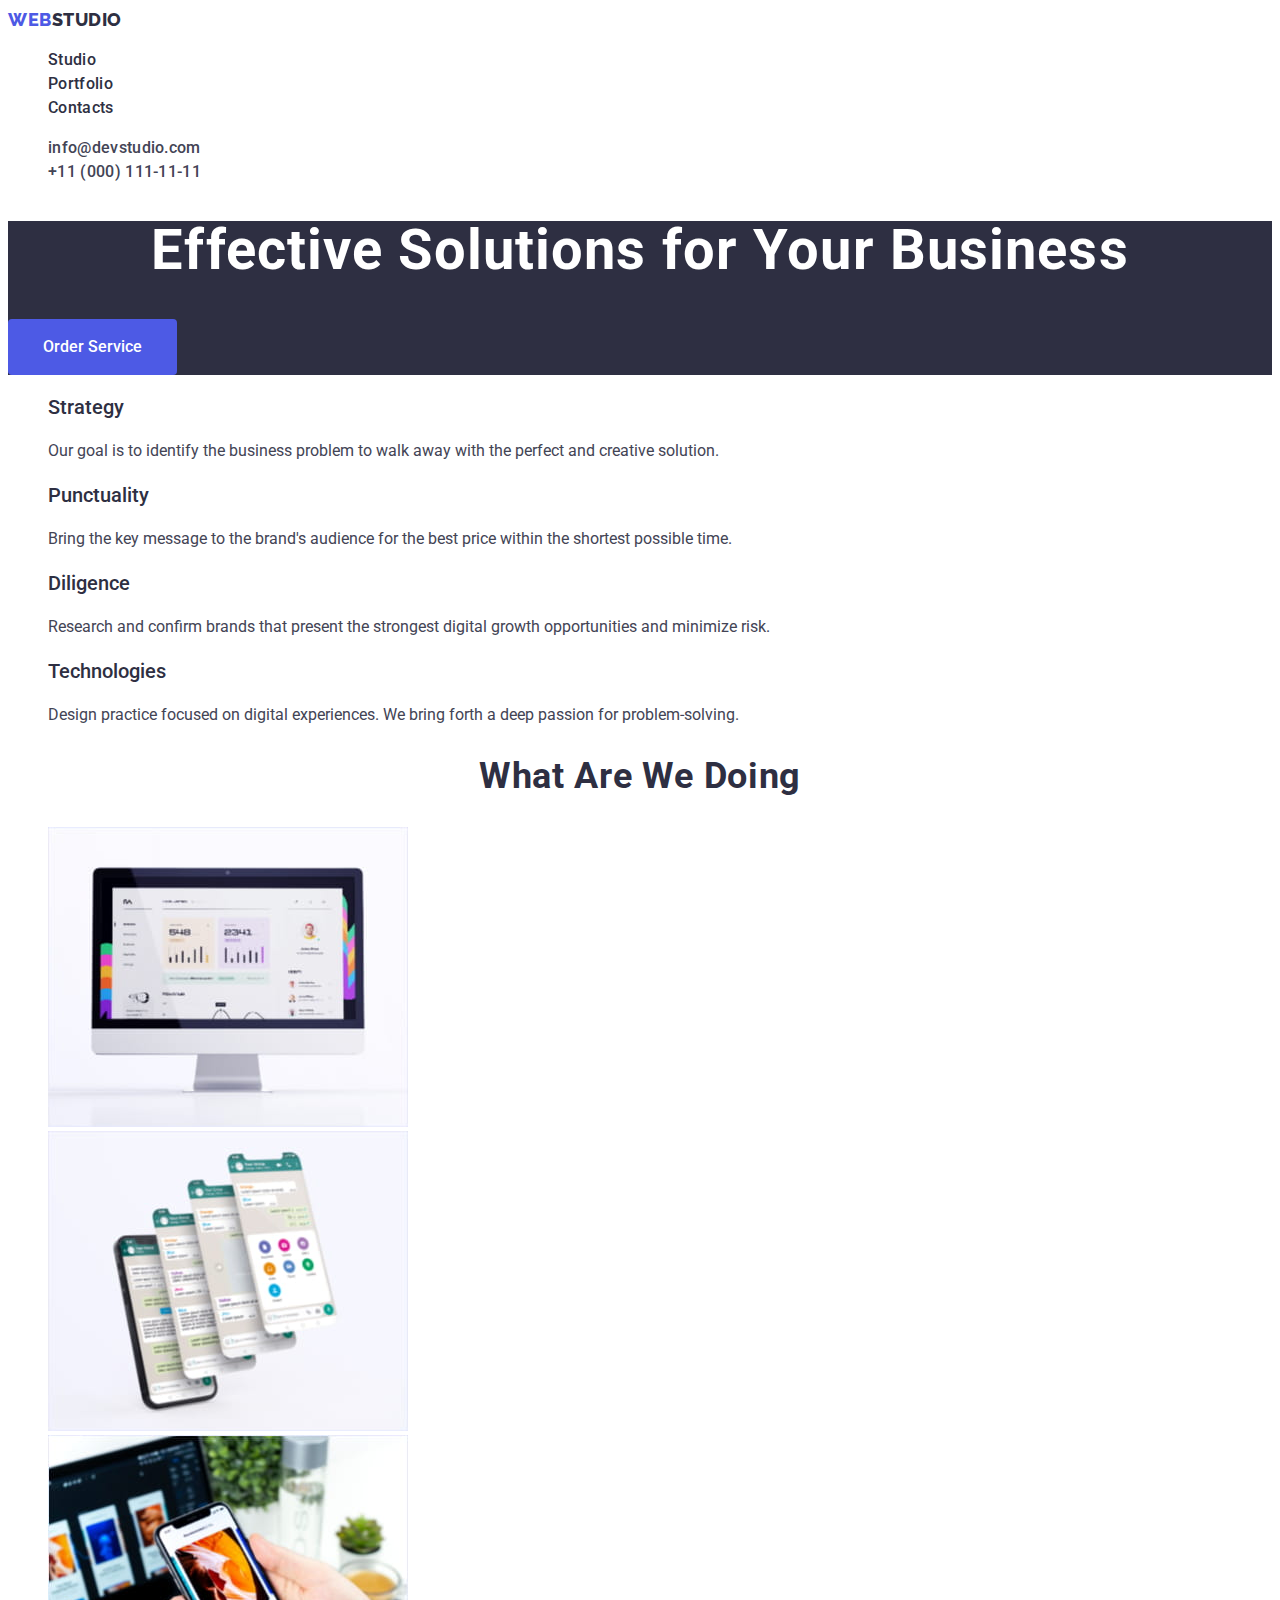
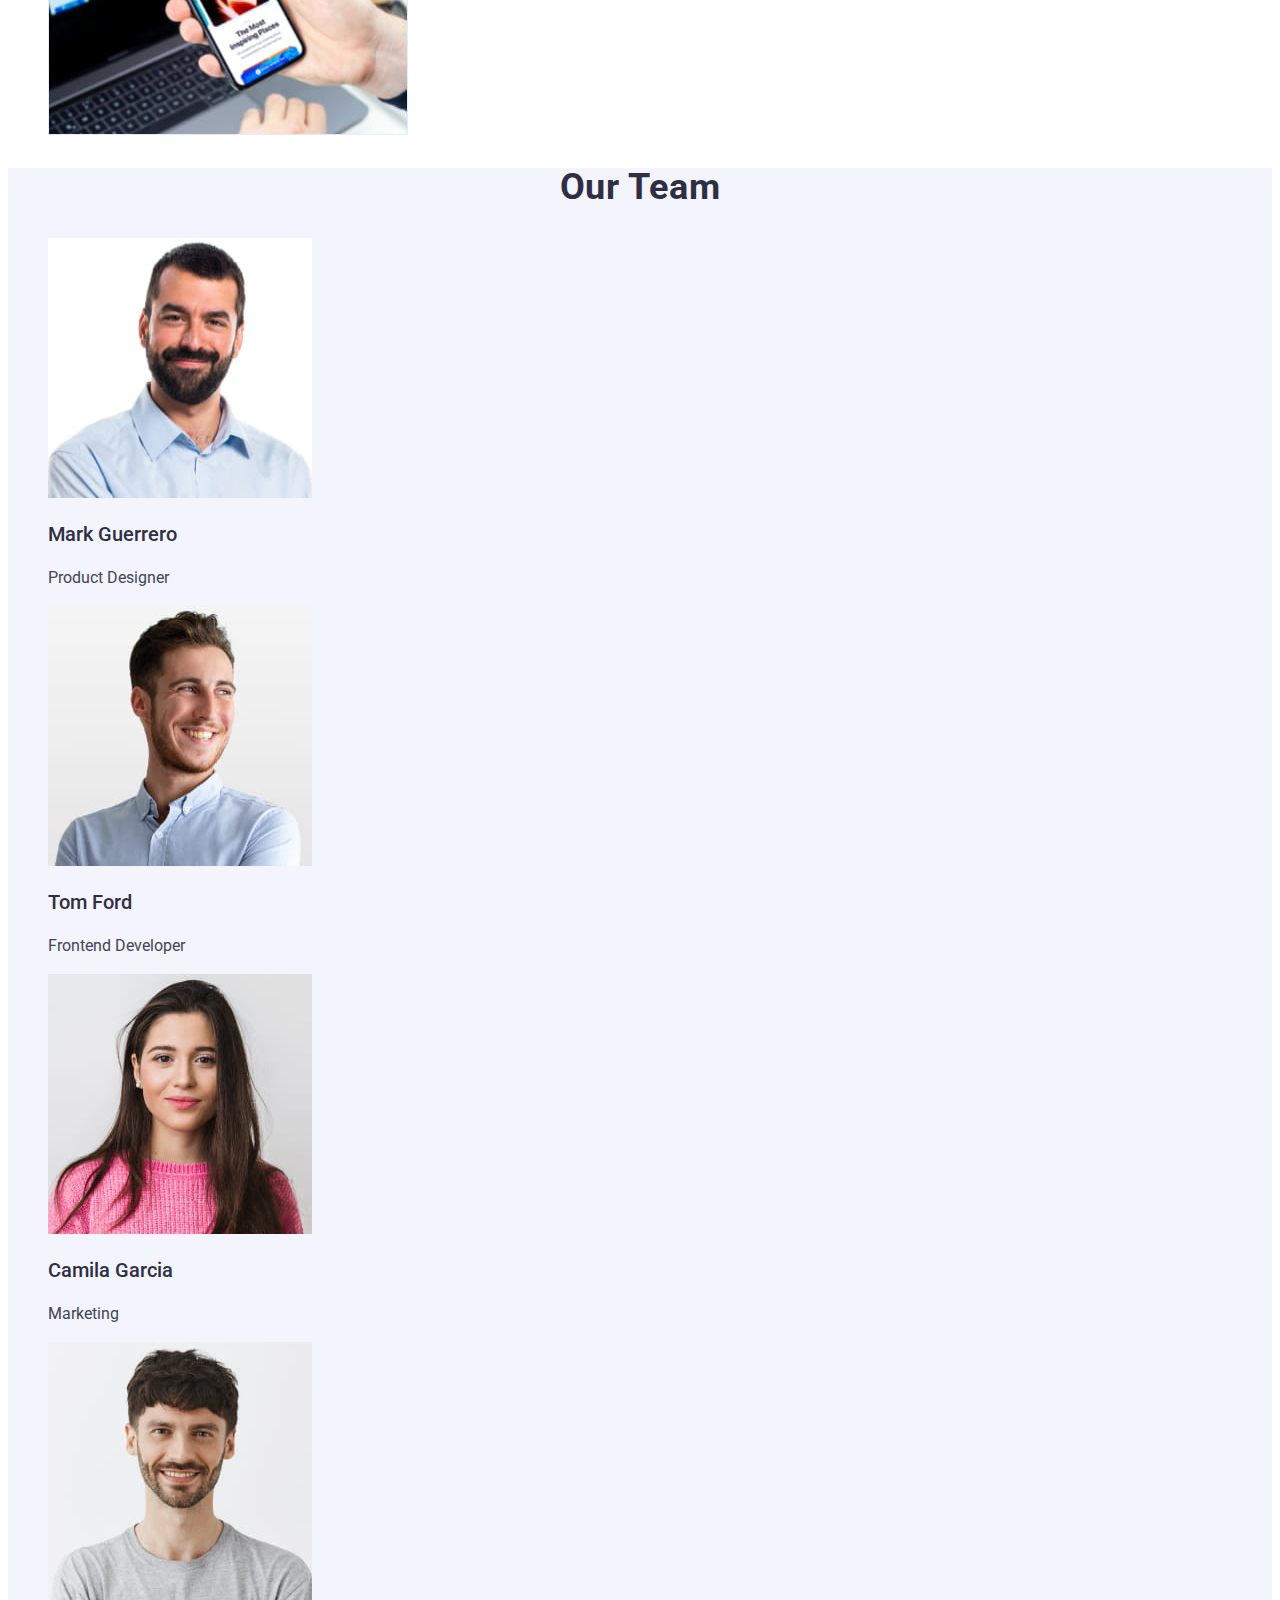
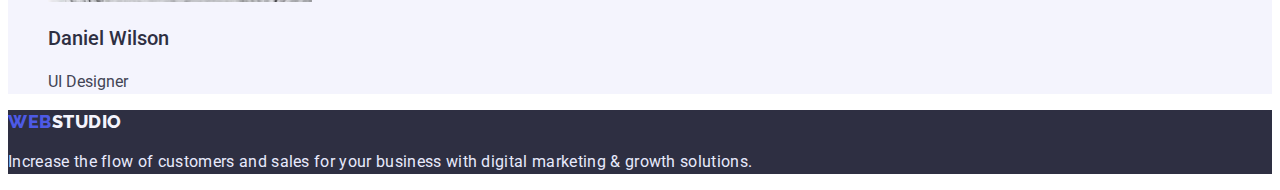
==== commit 9c598af2: "update" ====
--- a/index.html
+++ b/index.html
@@ -1,108 +1,176 @@
 <!DOCTYPE html>
 <html lang="en">
-<head>
-    <meta charset="UTF-8">
-    <meta http-equiv="X-UA-Compatible" content="IE=edge">
-    <meta name="viewport" content="width=device-width, initial-scale=1.0">
-    <link rel="preconnect" href="https://fonts.googleapis.com">
-    <link rel="preconnect" href="https://fonts.gstatic.com" crossorigin>
-    <link href="https://fonts.googleapis.com/css2?family=Raleway:wght@800&family=Roboto:wght@400;500;700&display=swap"
-        rel="stylesheet">
-    <link rel="stylesheet" href="./css/styles.css">
+  <head>
+    <meta charset="UTF-8" />
+    <meta http-equiv="X-UA-Compatible" content="IE=edge" />
+    <meta name="viewport" content="width=device-width, initial-scale=1.0" />
+    <link rel="preconnect" href="https://fonts.googleapis.com" />
+    <link rel="preconnect" href="https://fonts.gstatic.com" crossorigin />
+    <link
+      href="https://fonts.googleapis.com/css2?family=Raleway:wght@800&family=Roboto:wght@400;500;700&display=swap"
+      rel="stylesheet"
+    />
+    <link rel="stylesheet" href="./css/styles.css" />
     <title>WebStudio</title>
-</head>
-<body>
-                                    <!--HEADER-->
+  </head>
+  <body>
+    <!--HEADER-->
     <header class="header">
-        <nav>
-            <a href="./index.html" class="logo"><span class="logo-firstcolor">Web</span>Studio</a>
-            <ul class="nav-list list">
-                <li class="header-item"><a class="menu-link link" href="./index.html">Studio</a></li>
-                <li class="header-item"><a class="menu-link link" href="./portfolio.html">Portfolio</a></li>
-                <li class="header-item"><a class="menu-link link" href="">Contacts</a></li>
-            </ul>
-        </nav>
-            <address>
-                <ul class="list">
-                    <li class="header-item"><a class="adress-link" href="mailto:info@devstudio.com">info@devstudio.com</a></li>
-                    <li class="header-item"><a class="adress-link" href="tel:+110001111111">+11 (000) 111-11-11</a></li>
-                </ul>
-            </address>
+      <nav>
+        <a href="./index.html" class="logo"
+          ><span class="logo-firstcolor">Web</span>Studio</a
+        >
+        <ul class="nav-list list">
+          <li class="header-item">
+            <a class="menu-link link" href="./index.html">Studio</a>
+          </li>
+          <li class="header-item">
+            <a class="menu-link link" href="./portfolio.html">Portfolio</a>
+          </li>
+          <li class="header-item">
+            <a class="menu-link link" href="">Contacts</a>
+          </li>
+        </ul>
+      </nav>
+      <address>
+        <ul class="list">
+          <li class="header-item">
+            <a class="adress-link" href="mailto:info@devstudio.com"
+              >info@devstudio.com</a
+            >
+          </li>
+          <li class="header-item">
+            <a class="adress-link" href="tel:+110001111111"
+              >+11 (000) 111-11-11</a
+            >
+          </li>
+        </ul>
+      </address>
     </header>
-                                    <!--HEADER-->
-                                    <!--HERO-->
+    <!--HEADER-->
+    <!--HERO-->
     <main>
-        <section class="hero">
-            <h1 class="hero-primary-heading">Effective Solutions for Your Business</h1>
-            <button type="button" class="btn">Order Service</button>
-        </section>
+      <section class="hero">
+        <h1 class="hero-primary-heading">
+          Effective Solutions for Your Business
+        </h1>
+        <button type="button" class="btn">Order Service</button>
+      </section>
 
-        <section>
-            <h2 class="visually-hidden">Features</h2>
-            <ul class="list">
-                <li class="hero-item">
-                    <h3 class="hero-item-heading">Strategy</h3>
-                    <p class="hero-item-content">
-                    Our goal is to identify the business
-                    problem to walk away with the perfect and creative solution.</p>
-                </li>
-                <li class="hero-item">
-                    <h3 class="hero-item-heading">Punctuality</h3>
-                    <p class="hero-item-content">Bring the key message to the brand's audience for the best price within the shortest possible time.</p>
-                </li>
-                <li class="hero-item">
-                    <h3 class="hero-item-heading">Diligence</h3>
-                    <p class="hero-item-content">Research and confirm brands that present the strongest digital growth opportunities and minimize risk.</p>
-                </li>
-                <li class="hero-item">
-                    <h3 class="hero-item-heading">Technologies</h3>
-                    <p class="hero-item-content">Design practice focused on digital experiences. We bring forth a deep passion for problem-solving.</p>
-                </li>
-            </ul>
-        </section>    
-        <section>
-                <h2 class="hero-secondary-heading">What are we doing</h2>
-                <ul class="list">
-                    <li class="hero-item"><img src="./images/monitor-with-graphs.jpg" alt="picture with site on monitor" width="360"></li>
-                    <li class="hero-item"><img src="./images/phones.jpg" alt="mobile applications" width="360"></li>
-                    <li class="hero-item"><img src="./images/phone-on-hands.jpg" alt="multidevice applications" width="360"></li>
-                </ul>
-        </section>
-        <section class="hero-secondary">
-            <h2 class="hero-secondary-heading">Our Team</h2>
-            <ul class="list">
-                <li class="hero-item">
-                    <img src="./images/Mark-Guerrero.jpg" alt="photo of product Designer Mark-Guerrero" width="264">
-                    <h3 class="hero-item-heading">Mark Guerrero</h3>
-                    <p class="hero-item-content">Product Designer</p>
-                </li>
-                <li class="hero-item">
-                    <img src="./images/Tom-Ford.jpg" alt="photo of frontend developer Tom Ford" width="264">
-                    <h3 class="hero-item-heading">Tom Ford</h3>
-                    <p class="hero-item-content">Frontend Developer</p>
-                </li>
-                <li class="hero-item">
-                    <img src="./images/Camila-Garcia.jpg" alt="photo of merketologist Camila Garcia" width="264">
-                    <h3 class="hero-item-heading">Camila Garcia</h3>
-                    <p class="hero-item-content">Marketing</p>
-                </li>
-                <li class="hero-item">
-                    <img src="./images/Daniel-Wilson.jpg" alt="photo of UI designer" width="264">
-                    <h3 class="hero-item-heading">Daniel Wilson</h3>
-                    <p class="hero-item-content">UI Designer</p>
-                </li>
-            </ul>
-        </section>
+      <section>
+        <h2 class="visually-hidden">Features</h2>
+        <ul class="list">
+          <li class="hero-item">
+            <h3 class="hero-item-heading">Strategy</h3>
+            <p class="hero-item-content">
+              Our goal is to identify the business problem to walk away with the
+              perfect and creative solution.
+            </p>
+          </li>
+          <li class="hero-item">
+            <h3 class="hero-item-heading">Punctuality</h3>
+            <p class="hero-item-content">
+              Bring the key message to the brand's audience for the best price
+              within the shortest possible time.
+            </p>
+          </li>
+          <li class="hero-item">
+            <h3 class="hero-item-heading">Diligence</h3>
+            <p class="hero-item-content">
+              Research and confirm brands that present the strongest digital
+              growth opportunities and minimize risk.
+            </p>
+          </li>
+          <li class="hero-item">
+            <h3 class="hero-item-heading">Technologies</h3>
+            <p class="hero-item-content">
+              Design practice focused on digital experiences. We bring forth a
+              deep passion for problem-solving.
+            </p>
+          </li>
+        </ul>
+      </section>
+      <section>
+        <h2 class="hero-secondary-heading">What are we doing</h2>
+        <ul class="list">
+          <li class="hero-item">
+            <img
+              src="./images/monitor-with-graphs.jpg"
+              alt="picture with site on monitor"
+              width="360"
+            />
+          </li>
+          <li class="hero-item">
+            <img
+              src="./images/phones.jpg"
+              alt="mobile applications"
+              width="360"
+            />
+          </li>
+          <li class="hero-item">
+            <img
+              src="./images/phone-on-hands.jpg"
+              alt="multidevice applications"
+              width="360"
+            />
+          </li>
+        </ul>
+      </section>
+      <section class="hero-secondary">
+        <h2 class="hero-secondary-heading">Our Team</h2>
+        <ul class="list">
+          <li class="hero-item">
+            <img
+              src="./images/Mark-Guerrero.jpg"
+              alt="photo of product Designer Mark-Guerrero"
+              width="264"
+            />
+            <h3 class="hero-item-heading">Mark Guerrero</h3>
+            <p class="hero-item-content">Product Designer</p>
+          </li>
+          <li class="hero-item">
+            <img
+              src="./images/Tom-Ford.jpg"
+              alt="photo of frontend developer Tom Ford"
+              width="264"
+            />
+            <h3 class="hero-item-heading">Tom Ford</h3>
+            <p class="hero-item-content">Frontend Developer</p>
+          </li>
+          <li class="hero-item">
+            <img
+              src="./images/Camila-Garcia.jpg"
+              alt="photo of merketologist Camila Garcia"
+              width="264"
+            />
+            <h3 class="hero-item-heading">Camila Garcia</h3>
+            <p class="hero-item-content">Marketing</p>
+          </li>
+          <li class="hero-item">
+            <img
+              src="./images/Daniel-Wilson.jpg"
+              alt="photo of UI designer"
+              width="264"
+            />
+            <h3 class="hero-item-heading">Daniel Wilson</h3>
+            <p class="hero-item-content">UI Designer</p>
+          </li>
+        </ul>
+      </section>
     </main>
-                                    <!--HERO-->
-                                    <!--FOOER-->
+    <!--HERO-->
+    <!--FOOER-->
     <footer>
-        <section class="footer">
-            <a href="./index.html" class="logo"><span class="logo-firstcolor">Web</span>Studio</a>
+      <section class="footer">
+        <a href="./index.html" class="logo-footer"
+          ><span class="logo-firstcolor">Web</span>Studio</a
+        >
         <p class="footer-content">
-            Increase the flow of customers and sales for your business with digital marketing & growth solutions.
-        </p></section>
+          Increase the flow of customers and sales for your business with
+          digital marketing & growth solutions.
+        </p>
+      </section>
     </footer>
-                                    <!--FOOTER-->
-</body>
-</html> +    <!--FOOTER-->
+  </body>
+</html>
--- a/css/styles.css
+++ b/css/styles.css
@@ -11,12 +11,14 @@
   body {
     font-family: "Roboto";
     font-style: normal;
-  }
-
-  .list {
+    font-size: 400;
+    background-color: #FFFFFF;
+  }
+
+  .list, .list-link {
     list-style: none;
   }
-  .link {
+  .link, .list-link{
     text-decoration: none;
   }
   
@@ -41,6 +43,7 @@
       text-transform: uppercase;
       color: var(--btn-primary);
   }
+  
 
 
     .header-item {
@@ -64,7 +67,7 @@
     color: var(--site-primary);
 }
 
-.menu-link:active, :hover {
+.menu-link:active, .menu-link:hover {
     color: var(--btn-hover-active);
 }
 
@@ -77,10 +80,10 @@
 
 .adress-link {
     text-decoration: none;
-    font-weight: 400;
-    font-size: 16px;
-    line-height: 1.5;
-    color: var(--site-primary);
+    font-style: normal;
+    font-size: 16px;
+    line-height: 1.5;
+    color: var(--body-text);
 }
 /*-----------HERO--------------*/
 .hero {
@@ -102,6 +105,7 @@
     background: var(--btn-primary);
     border-radius: 4px;
     border: var(--btn-primary);
+    font-family: 'Roboto';
     font-weight: 500;
     font-size: 16px;
     line-height: 1.4px;
@@ -156,7 +160,7 @@
     color: var(--btn-primary);
 }
 
-.filter-btn:active { 
+.filter-btn:hover { 
         background: var(--btn-hover-active);
         color: var(--WHITE);
 }
@@ -165,6 +169,9 @@
 }
 /*-------------Hero------------*/
 
+.hero-item {
+
+}
 .hero-item-heading {
     font-weight: 500;
     font-size: 20px;
@@ -173,14 +180,12 @@
 }
 
 .hero-item-content {
-    font-weight: 400;
     font-size: 16px;
     line-height: 1.5;
     color: var(--body-text);
 }
 
 .footer-content {
-    font-weight: 400;
     font-size: 16px;
     line-height: 1.5;
     letter-spacing: 0.02em;
@@ -189,4 +194,16 @@
 
 .footer {
     background-color: var(--site-primary);
+}
+.logo-footer {
+    text-decoration: none;
+    color: var(--btn-back);
+    font-family: 'Raleway';
+    font-style: normal;
+    font-weight: 800;
+    font-size: 18px;
+    line-height: 21px;
+    align-items: center;
+    letter-spacing: 0.03em;
+    text-transform: uppercase;
 }